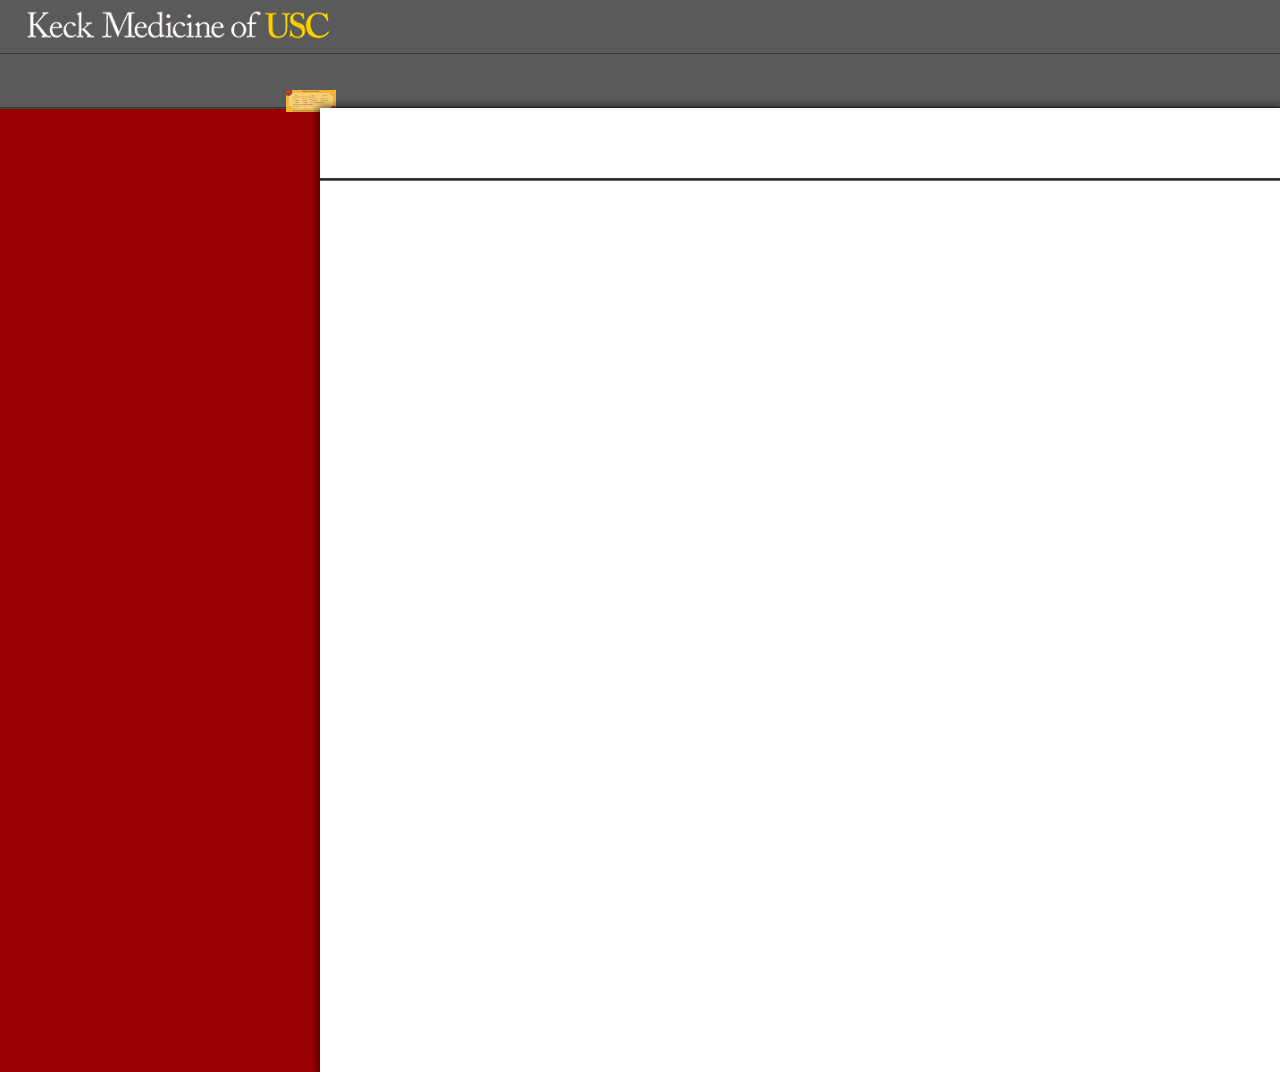
==== sample/feed.html @ cc31ce98 "cosmetic changes to toolbar" ====
﻿<!DOCTYPE html>
<!--
    Licensed to the Apache Software Foundation (ASF) under one
    or more contributor license agreements.  See the NOTICE file
    distributed with this work for additional information
    regarding copyright ownership.  The ASF licenses this file
    to you under the Apache License, Version 2.0 (the
    "License"); you may not use this file except in compliance
    with the License.  You may obtain a copy of the License at

    http://www.apache.org/licenses/LICENSE-2.0

    Unless required by applicable law or agreed to in writing,
    software distributed under the License is distributed on an
    "AS IS" BASIS, WITHOUT WARRANTIES OR CONDITIONS OF ANY
     KIND, either express or implied.  See the License for the
    specific language governing permissions and limitations
    under the License.
-->
<html>
<head>
    <!--<meta charset="utf-8" />
    <meta name="format-detection" content="telephone=no" />
    <meta name="msapplication-tap-highlight" content="no" />-->
    <!-- WARNING: for iOS 7, remove the width=device-width and height=device-height attributes. See https://issues.apache.org/jira/browse/CB-4323 -->
    <!--<meta name="viewport" content="user-scalable=no, initial-scale=1, maximum-scale=1, minimum-scale=1, width=device-width, height=device-height, target-densitydpi=device-dpi" />-->
    <meta charset="utf-8">
    <meta http-equiv="X-UA-Compatible" cont>
    <title>ADAL</title>
    <link rel="stylesheet" type="text/css" href="css/topcoat-mobile-dark.css">
    <link rel="stylesheet" type="text/css" href="css/style.css">
</head>
<body>
    <div class="topcoat-navigation-bar-feed full">
        <div class="topcoat-navigation-bar__item full">
            <div><img src="img/KeckMedicine_Logo.png" style="width:auto;height:50px" /></div>
        </div>
    </div>
    <div class="topcoat-navigation-bar-feed three-quarters">
        <div class="topcoat-navigation-bar__item left quarter">
            <a id="slide-menu-button" class="slide-menu-button">
                <span class="topcoat-icon topcoat-icon--menu-stack"></span>
            </a>
        </div>
        <div class="topcoat-navigation-bar__item center half">
            <h1 class="topcoat-navigation-bar__title"></h1>
        </div>
        <div class="topcoat-navigation-bar__item right quarter">
            <img src="img/Trojan 1up.jpg" style="height:auto;width:auto;max-width:50px" />
        </div>
    </div>            
    <!---<div class="topcoat-navigation-bar full" style="background-color:#990000">
        <div class="topcoat-navigation-bar__item full">
            <div><img src="img/KeckMedicine_Logo.png" style="width:auto;height:50px" /></div>
        
        <div class="left quarter" style="margin-top:25px;">
            <a id="slide-menu-button" class="slide-menu-button">
                <span class="topcoat-icon topcoat-icon--menu-stack"></span>
            </a>
        </div>
        <div class="center half">

        </div>
        <div class="right quarter">
            <img src="img/Trojan 1up.jpg" style="height:auto;width:auto;max-width:50px" />
        </div>
        </div>
    </div>--->    
   
        <!---<nav class="side-nav">
            <div class="topcoat-list__container side-nav__list__container">
                <ul class="topcoat-list side-nav__list">
                    <li class="topcoat-list__item side-nav__list__item">
                        <a href="#" class="side-nav__button" id="create-context">
                            Create authentication context
                        </a>
                    </li>
                    <li class="topcoat-list__item side-nav__list__item">
                        <a href="#" class="side-nav__button" id="acquire-token">Acquire token</a>
                    </li>
                    <li class="topcoat-list__item side-nav__list__item">
                        <a href="#" class="side-nav__button" id="acquire-token-silent">
                            Acquire token silently
                        </a>
                    </li>
                    <li class="topcoat-list__item side-nav__list__item">
                        <a href="#" class="side-nav__button" id="read-tokencache">
                            Read cache items
                        </a>
                    </li>
                    <li class="topcoat-list__item side-nav__list__item">
                        <a href="#" class="side-nav__button" id="clear-tokencache">
                            Clear cache
                        </a>
                    </li>
                </ul>
            </div>
        </nav>--->
        <div class="main-content" style="background-color:white">
            <!--<div class="topcoat-text-input" id="log-area"></div>-->
            <div class="topcoat-list__container scroller">
                <ul class="topcoat-list list" id="log-area"></ul>
            </div>          
        </div>
        <script type="text/javascript" src="js/index.js"></script>
        <script type="text/javascript" src="cordova.js"></script>
        <script>
            app.initialize();
        </script>
</body>

</html>
---- sample/css/topcoat-mobile-dark.css ----
﻿/**
*
* Copyright 2012 Adobe Systems Inc.;
*
* Licensed under the Apache License, Version 2.0 (the "License");
* you may not use this file except in compliance with the License.
* You may obtain a copy of the License at
*
* http://www.apache.org/licenses/LICENSE-2.0
*
* Unless required by applicable law or agreed to in writing, software
* distributed under the License is distributed on an "AS IS" BASIS,
* WITHOUT WARRANTIES OR CONDITIONS OF ANY KIND, either express or implied.
* See the License for the specific language governing permissions and
* limitations under the License.
*
*/

.button-bar {
  display: table;
  table-layout: fixed;
  white-space: nowrap;
  margin: 0;
  padding: 0;
}

.button-bar__item {
  display: table-cell;
  width: auto;
  border-radius: 0;
}

.button-bar__item > input {
  position: absolute;
  overflow: hidden;
  padding: 0;
  border: 0;
  opacity: 0.001;
  z-index: 1;
  vertical-align: top;
  outline: none;
}

.button-bar__button {
  border-radius: inherit;
}

.button-bar__item:disabled {
  opacity: 0.3;
  cursor: default;
  pointer-events: none;
}

/**
*
* Copyright 2012 Adobe Systems Inc.;
*
* Licensed under the Apache License, Version 2.0 (the "License");
* you may not use this file except in compliance with the License.
* You may obtain a copy of the License at
*
* http://www.apache.org/licenses/LICENSE-2.0
*
* Unless required by applicable law or agreed to in writing, software
* distributed under the License is distributed on an "AS IS" BASIS,
* WITHOUT WARRANTIES OR CONDITIONS OF ANY KIND, either express or implied.
* See the License for the specific language governing permissions and
* limitations under the License.
*
*/

/**
*
* Copyright 2012 Adobe Systems Inc.;
*
* Licensed under the Apache License, Version 2.0 (the "License");
* you may not use this file except in compliance with the License.
* You may obtain a copy of the License at
*
* http://www.apache.org/licenses/LICENSE-2.0
*
* Unless required by applicable law or agreed to in writing, software
* distributed under the License is distributed on an "AS IS" BASIS,
* WITHOUT WARRANTIES OR CONDITIONS OF ANY KIND, either express or implied.
* See the License for the specific language governing permissions and
* limitations under the License.
*
*/

/**
*
* Copyright 2012 Adobe Systems Inc.;
*
* Licensed under the Apache License, Version 2.0 (the "License");
* you may not use this file except in compliance with the License.
* You may obtain a copy of the License at
*
* http://www.apache.org/licenses/LICENSE-2.0
*
* Unless required by applicable law or agreed to in writing, software
* distributed under the License is distributed on an "AS IS" BASIS,
* WITHOUT WARRANTIES OR CONDITIONS OF ANY KIND, either express or implied.
* See the License for the specific language governing permissions and
* limitations under the License.
*
*/

.button,
.topcoat-button,
.topcoat-button--quiet,
.topcoat-button--large,
.topcoat-button--large--quiet,
.topcoat-button--cta,
.topcoat-button--large--cta,
.topcoat-button-bar__button,
.topcoat-button-bar__button--large {
  position: relative;
  display: inline-block;
  vertical-align: top;
  -moz-box-sizing: border-box;
  box-sizing: border-box;
  background-clip: padding-box;
  padding: 0;
  margin: 0;
  font: inherit;
  color: inherit;
  background: transparent;
  border: none;
  cursor: default;
  -webkit-user-select: none;
  -moz-user-select: none;
  -ms-user-select: none;
  user-select: none;
  text-overflow: ellipsis;
  white-space: nowrap;
  overflow: hidden;
  text-decoration: none;
}

.button--quiet {
  background: transparent;
  border: 1px solid transparent;
  box-shadow: none;
}

.button--disabled,
.topcoat-button:disabled,
.topcoat-button--quiet:disabled,
.topcoat-button--large:disabled,
.topcoat-button--large--quiet:disabled,
.topcoat-button--cta:disabled,
.topcoat-button--large--cta:disabled,
.topcoat-button-bar__button:disabled,
.topcoat-button-bar__button--large:disabled {
  opacity: 0.3;
  cursor: default;
  pointer-events: none;
}

.topcoat-button,
.topcoat-button--quiet,
.topcoat-button--large,
.topcoat-button--large--quiet,
.topcoat-button--cta,
.topcoat-button--large--cta,
.topcoat-button-bar__button,
.topcoat-button-bar__button--large {
  padding: 0 1.25rem;
  font-size: 16px;
  line-height: 3rem;
  letter-spacing: 1px;
  color: #c6c8c8;
  text-shadow: 0 -1px rgba(0,0,0,0.69);
  vertical-align: top;
  background-color: #595b5b;
  box-shadow: inset 0 1px #737373;
  border: 1px solid #333434;
  border-radius: 6px;
}

.topcoat-button:hover,
.topcoat-button--quiet:hover,
.topcoat-button--large:hover,
.topcoat-button--large--quiet:hover,
.topcoat-button-bar__button:hover,
.topcoat-button-bar__button--large:hover {
  background-color: #626465;
}

.topcoat-button:focus,
.topcoat-button--quiet:focus,
.topcoat-button--quiet:hover:focus,
.topcoat-button--large:focus,
.topcoat-button--large--quiet:focus,
.topcoat-button--large--quiet:hover:focus,
.topcoat-button--cta:focus,
.topcoat-button--large--cta:focus,
.topcoat-button-bar__button:focus,
.topcoat-button-bar__button--large:focus {
  border: 1px solid #0036ff;
  box-shadow: inset 0 1px rgba(255,255,255,0.36), 0 0 0 2px #6fb5f1;
  outline: 0;
}

.topcoat-button:active,
.topcoat-button--large:active,
.topcoat-button-bar__button:active,
.topcoat-button-bar__button--large:active,
:checked + .topcoat-button-bar__button {
  border: 1px solid #333434;
  background-color: #3f4041;
  box-shadow: inset 0 1px rgba(0,0,0,0.05);
}

.topcoat-button--quiet {
  background: transparent;
  border: 1px solid transparent;
  box-shadow: none;
}

.topcoat-button--quiet:hover,
.topcoat-button--large--quiet:hover {
  text-shadow: 0 -1px rgba(0,0,0,0.69);
  border: 1px solid #333434;
  box-shadow: inset 0 1px #737373;
}

.topcoat-button--quiet:active,
.topcoat-button--quiet:focus:active,
.topcoat-button--large--quiet:active,
.topcoat-button--large--quiet:focus:active {
  color: #c6c8c8;
  text-shadow: 0 -1px rgba(0,0,0,0.69);
  background-color: #3f4041;
  border: 1px solid #333434;
  box-shadow: inset 0 1px rgba(0,0,0,0.05);
}

.topcoat-button--large,
.topcoat-button--large--quiet,
.topcoat-button-bar__button--large {
  font-size: 1.3rem;
  font-weight: 400;
  line-height: 4.375rem;
  padding: 0 1.25rem;
}

.topcoat-button--large--quiet {
  background: transparent;
  border: 1px solid transparent;
  box-shadow: none;
}

.topcoat-button--cta,
.topcoat-button--large--cta {
  border: 1px solid #134f7f;
  background-color: #288edf;
  box-shadow: inset 0 1px rgba(255,255,255,0.36);
  color: #fff;
  font-weight: 500;
  text-shadow: 0 -1px rgba(0,0,0,0.36);
}

.topcoat-button--cta:hover,
.topcoat-button--large--cta:hover {
  background-color: #4ca1e4;
}

.topcoat-button--cta:active,
.topcoat-button--large--cta:active {
  background-color: #1e7dc8;
  box-shadow: inset 0 1px rgba(0,0,0,0.12);
}

.topcoat-button--large--cta {
  font-size: 1.3rem;
  font-weight: 400;
  line-height: 4.375rem;
  padding: 0 1.25rem;
}

.button-bar,
.topcoat-button-bar {
  display: table;
  table-layout: fixed;
  white-space: nowrap;
  margin: 0;
  padding: 0;
}

.button-bar__item,
.topcoat-button-bar__item {
  display: table-cell;
  width: auto;
  border-radius: 0;
}

.button-bar__item > input,
.topcoat-button-bar__item > input {
  position: absolute;
  overflow: hidden;
  padding: 0;
  border: 0;
  opacity: 0.001;
  z-index: 1;
  vertical-align: top;
  outline: none;
}

.button-bar__button {
  border-radius: inherit;
}

.button-bar__item:disabled {
  opacity: 0.3;
  cursor: default;
  pointer-events: none;
}

/* topdoc
  name: Button Bar
  description: Component of grouped buttons
  modifiers:
    :disabled: Disabled state
  markup:
    <div class="topcoat-button-bar">
      <div class="topcoat-button-bar__item">
        <button class="topcoat-button-bar__button">One</button>
      </div>
      <div class="topcoat-button-bar__item">
        <button class="topcoat-button-bar__button">Two</button>
      </div>
      <div class="topcoat-button-bar__item">
        <button class="topcoat-button-bar__button">Three</button>
      </div>
    </div>
  examples:
    mobile button bar: http://codepen.io/Topcoat/pen/kdKyg
  tags:
    - desktop
    - light
    - dark
    - mobile
    - button
    - group
    - bar
*/

.topcoat-button-bar > .topcoat-button-bar__item:first-child {
  border-top-left-radius: 6px;
  border-bottom-left-radius: 6px;
}

.topcoat-button-bar > .topcoat-button-bar__item:last-child {
  border-top-right-radius: 6px;
  border-bottom-right-radius: 6px;
}

.topcoat-button-bar__item:first-child > .topcoat-button-bar__button,
.topcoat-button-bar__item:first-child > .topcoat-button-bar__button--large {
  border-right: none;
}

.topcoat-button-bar__item:last-child > .topcoat-button-bar__button,
.topcoat-button-bar__item:last-child > .topcoat-button-bar__button--large {
  border-left: none;
}

.topcoat-button-bar__button {
  border-radius: inherit;
}

.topcoat-button-bar__button:focus,
.topcoat-button-bar__button--large:focus {
  z-index: 1;
}

/* topdoc
  name: Large Button Bar
  description: A button bar, only larger
  modifiers:
    :disabled: Disabled state
  markup:
    <div class="topcoat-button-bar">
      <div class="topcoat-button-bar__item">
        <button class="topcoat-button-bar__button--large">One</button>
      </div>
      <div class="topcoat-button-bar__item">
        <button class="topcoat-button-bar__button--large">Two</button>
      </div>
      <div class="topcoat-button-bar__item">
        <button class="topcoat-button-bar__button--large">Three</button>
      </div>
    </div>
  tags:
    - desktop
    - light
    - dark
    - mobile
    - button
    - group
    - bar
    - large
*/

.topcoat-button-bar__button--large {
  border-radius: inherit;
}

/**
*
* Copyright 2012 Adobe Systems Inc.;
*
* Licensed under the Apache License, Version 2.0 (the "License");
* you may not use this file except in compliance with the License.
* You may obtain a copy of the License at
*
* http://www.apache.org/licenses/LICENSE-2.0
*
* Unless required by applicable law or agreed to in writing, software
* distributed under the License is distributed on an "AS IS" BASIS,
* WITHOUT WARRANTIES OR CONDITIONS OF ANY KIND, either express or implied.
* See the License for the specific language governing permissions and
* limitations under the License.
*
*/

.button {
  position: relative;
  display: inline-block;
  vertical-align: top;
  -moz-box-sizing: border-box;
  box-sizing: border-box;
  background-clip: padding-box;
  padding: 0;
  margin: 0;
  font: inherit;
  color: inherit;
  background: transparent;
  border: none;
  cursor: default;
  -webkit-user-select: none;
  -moz-user-select: none;
  -ms-user-select: none;
  user-select: none;
  text-overflow: ellipsis;
  white-space: nowrap;
  overflow: hidden;
  text-decoration: none;
}

.button--quiet {
  background: transparent;
  border: 1px solid transparent;
  box-shadow: none;
}

.button--disabled {
  opacity: 0.3;
  cursor: default;
  pointer-events: none;
}

/**
*
* Copyright 2012 Adobe Systems Inc.;
*
* Licensed under the Apache License, Version 2.0 (the "License");
* you may not use this file except in compliance with the License.
* You may obtain a copy of the License at
*
* http://www.apache.org/licenses/LICENSE-2.0
*
* Unless required by applicable law or agreed to in writing, software
* distributed under the License is distributed on an "AS IS" BASIS,
* WITHOUT WARRANTIES OR CONDITIONS OF ANY KIND, either express or implied.
* See the License for the specific language governing permissions and
* limitations under the License.
*
*/

/**
*
* Copyright 2012 Adobe Systems Inc.;
*
* Licensed under the Apache License, Version 2.0 (the "License");
* you may not use this file except in compliance with the License.
* You may obtain a copy of the License at
*
* http://www.apache.org/licenses/LICENSE-2.0
*
* Unless required by applicable law or agreed to in writing, software
* distributed under the License is distributed on an "AS IS" BASIS,
* WITHOUT WARRANTIES OR CONDITIONS OF ANY KIND, either express or implied.
* See the License for the specific language governing permissions and
* limitations under the License.
*
*/

/**
*
* Copyright 2012 Adobe Systems Inc.;
*
* Licensed under the Apache License, Version 2.0 (the "License");
* you may not use this file except in compliance with the License.
* You may obtain a copy of the License at
*
* http://www.apache.org/licenses/LICENSE-2.0
*
* Unless required by applicable law or agreed to in writing, software
* distributed under the License is distributed on an "AS IS" BASIS,
* WITHOUT WARRANTIES OR CONDITIONS OF ANY KIND, either express or implied.
* See the License for the specific language governing permissions and
* limitations under the License.
*
*/

.button,
.topcoat-button,
.topcoat-button--quiet,
.topcoat-button--large,
.topcoat-button--large--quiet,
.topcoat-button--cta,
.topcoat-button--large--cta {
  position: relative;
  display: inline-block;
  vertical-align: top;
  -moz-box-sizing: border-box;
  box-sizing: border-box;
  background-clip: padding-box;
  padding: 0;
  margin: 0;
  font: inherit;
  color: inherit;
  background: transparent;
  border: none;
  cursor: default;
  -webkit-user-select: none;
  -moz-user-select: none;
  -ms-user-select: none;
  user-select: none;
  text-overflow: ellipsis;
  white-space: nowrap;
  overflow: hidden;
  text-decoration: none;
}

.button--quiet {
  background: transparent;
  border: 1px solid transparent;
  box-shadow: none;
}

.button--disabled,
.topcoat-button:disabled,
.topcoat-button--quiet:disabled,
.topcoat-button--large:disabled,
.topcoat-button--large--quiet:disabled,
.topcoat-button--cta:disabled,
.topcoat-button--large--cta:disabled {
  opacity: 0.3;
  cursor: default;
  pointer-events: none;
}

/* topdoc
  name: Button
  description: A simple button
  modifiers:
    :active: Active state
    :disabled: Disabled state
    :hover: Hover state
    :focus: Focused
  markup:
    <button class="topcoat-button">Button</button>
    <button class="topcoat-button" disabled>Button</button>
  examples:
    mobile button: http://codepen.io/Topcoat/pen/DpKtf
  tags:
    - desktop
    - light
    - mobile
    - button
*/

.topcoat-button,
.topcoat-button--quiet,
.topcoat-button--large,
.topcoat-button--large--quiet,
.topcoat-button--cta,
.topcoat-button--large--cta {
  padding: 0 1.25rem;
  font-size: 16px;
  line-height: 3rem;
  letter-spacing: 1px;
  color: #c6c8c8;
  text-shadow: 0 -1px rgba(0,0,0,0.69);
  vertical-align: top;
  background-color: #595b5b;
  box-shadow: inset 0 1px #737373;
  border: 1px solid #333434;
  border-radius: 6px;
}

.topcoat-button:hover,
.topcoat-button--quiet:hover,
.topcoat-button--large:hover,
.topcoat-button--large--quiet:hover {
  background-color: #626465;
}

.topcoat-button:focus,
.topcoat-button--quiet:focus,
.topcoat-button--quiet:hover:focus,
.topcoat-button--large:focus,
.topcoat-button--large--quiet:focus,
.topcoat-button--large--quiet:hover:focus,
.topcoat-button--cta:focus,
.topcoat-button--large--cta:focus {
  border: 1px solid #0036ff;
  box-shadow: inset 0 1px rgba(255,255,255,0.36), 0 0 0 2px #6fb5f1;
  outline: 0;
}

.topcoat-button:active,
.topcoat-button--large:active {
  border: 1px solid #333434;
  background-color: #3f4041;
  box-shadow: inset 0 1px rgba(0,0,0,0.05);
}

/* topdoc
  name: Quiet Button
  description: A simple, yet quiet button
  modifiers:
    :active: Quiet button active state
    :disabled: Disabled state
    :hover: Hover state
    :focus: Focused
  markup:
    <button class="topcoat-button--quiet">Button</button>
    <button class="topcoat-button--quiet" disabled>Button</button>
  tags:
    - desktop
    - light
    - mobile
    - button
    - quiet
*/

.topcoat-button--quiet {
  background: transparent;
  border: 1px solid transparent;
  box-shadow: none;
}

.topcoat-button--quiet:hover,
.topcoat-button--large--quiet:hover {
  text-shadow: 0 -1px rgba(0,0,0,0.69);
  border: 1px solid #333434;
  box-shadow: inset 0 1px #737373;
}

.topcoat-button--quiet:active,
.topcoat-button--quiet:focus:active,
.topcoat-button--large--quiet:active,
.topcoat-button--large--quiet:focus:active {
  color: #c6c8c8;
  text-shadow: 0 -1px rgba(0,0,0,0.69);
  background-color: #3f4041;
  border: 1px solid #333434;
  box-shadow: inset 0 1px rgba(0,0,0,0.05);
}

/* topdoc
  name: Large Button
  description: A big ol button
  modifiers:
    :active: Active state
    :disabled: Disabled state
    :hover: Hover state
    :focus: Focused
  markup:
    <button class="topcoat-button--large" >Button</button>
    <button class="topcoat-button--large" disabled>Button</button>
  tags:
    - desktop
    - light
    - mobile
    - button
    - large
*/

.topcoat-button--large,
.topcoat-button--large--quiet {
  font-size: 1.3rem;
  font-weight: 400;
  line-height: 4.375rem;
  padding: 0 1.25rem;
}

/* topdoc
  name: Large Quiet Button
  description: A large, yet quiet button
  modifiers:
    :active: Active state
    :disabled: Disabled state
    :hover: Hover state
    :focus: Focused
  markup:
    <button class="topcoat-button--large--quiet" >Button</button>
    <button class="topcoat-button--large--quiet" disabled>Button</button>
  tags:
    - desktop
    - light
    - mobile
    - button
    - large
    - quiet
*/

.topcoat-button--large--quiet {
  background: transparent;
  border: 1px solid transparent;
  box-shadow: none;
}

/* topdoc
  name: Call To Action Button
  description: A CALL TO ARMS, er, ACTION!
  modifiers:
    :active: Active state
    :disabled: Disabled state
    :hover: Hover state
    :focus: Focused
  markup:
    <button class="topcoat-button--cta" >Button</button>
    <button class="topcoat-button--cta" disabled>Button</button>
  tags:
    - desktop
    - light
    - mobile
    - button
    - call to action
*/

.topcoat-button--cta,
.topcoat-button--large--cta {
  border: 1px solid #134f7f;
  background-color: #288edf;
  box-shadow: inset 0 1px rgba(255,255,255,0.36);
  color: #fff;
  font-weight: 500;
  text-shadow: 0 -1px rgba(0,0,0,0.36);
}

.topcoat-button--cta:hover,
.topcoat-button--large--cta:hover {
  background-color: #4ca1e4;
}

.topcoat-button--cta:active,
.topcoat-button--large--cta:active {
  background-color: #1e7dc8;
  box-shadow: inset 0 1px rgba(0,0,0,0.12);
}

/* topdoc
  name: Large Call To Action Button
  description: Like call to action, but bigger
  modifiers:
    :active: Active state
    :disabled: Disabled state
    :hover: Hover state
    :focus: Focused
  markup:
    <button class="topcoat-button--large--cta" >Button</button>
    <button class="topcoat-button--large--cta" disabled>Button</button>
  tags:
    - desktop
    - light
    - mobile
    - button
    - large
    - call to action
*/

.topcoat-button--large--cta {
  font-size: 1.3rem;
  font-weight: 400;
  line-height: 4.375rem;
  padding: 0 1.25rem;
}

/**
*
* Copyright 2012 Adobe Systems Inc.;
*
* Licensed under the Apache License, Version 2.0 (the "License");
* you may not use this file except in compliance with the License.
* You may obtain a copy of the License at
*
* http://www.apache.org/licenses/LICENSE-2.0
*
* Unless required by applicable law or agreed to in writing, software
* distributed under the License is distributed on an "AS IS" BASIS,
* WITHOUT WARRANTIES OR CONDITIONS OF ANY KIND, either express or implied.
* See the License for the specific language governing permissions and
* limitations under the License.
*
*/

input[type="checkbox"] {
  position: absolute;
  overflow: hidden;
  padding: 0;
  border: 0;
  opacity: 0.001;
  z-index: 1;
  vertical-align: top;
  outline: none;
}

.checkbox {
  -moz-box-sizing: border-box;
  box-sizing: border-box;
  background-clip: padding-box;
  position: relative;
  display: inline-block;
  vertical-align: top;
  cursor: default;
  -webkit-user-select: none;
  -moz-user-select: none;
  -ms-user-select: none;
  user-select: none;
}

.checkbox__label {
  position: relative;
  display: inline-block;
  vertical-align: top;
  cursor: default;
  -webkit-user-select: none;
  -moz-user-select: none;
  -ms-user-select: none;
  user-select: none;
}

.checkbox--disabled {
  opacity: 0.3;
  cursor: default;
  pointer-events: none;
}

.checkbox:before,
.checkbox:after {
  content: '';
  position: absolute;
}

.checkbox:before {
  -moz-box-sizing: border-box;
  box-sizing: border-box;
  background-clip: padding-box;
}

/**
*
* Copyright 2012 Adobe Systems Inc.;
*
* Licensed under the Apache License, Version 2.0 (the "License");
* you may not use this file except in compliance with the License.
* You may obtain a copy of the License at
*
* http://www.apache.org/licenses/LICENSE-2.0
*
* Unless required by applicable law or agreed to in writing, software
* distributed under the License is distributed on an "AS IS" BASIS,
* WITHOUT WARRANTIES OR CONDITIONS OF ANY KIND, either express or implied.
* See the License for the specific language governing permissions and
* limitations under the License.
*
*/

/**
*
* Copyright 2012 Adobe Systems Inc.;
*
* Licensed under the Apache License, Version 2.0 (the "License");
* you may not use this file except in compliance with the License.
* You may obtain a copy of the License at
*
* http://www.apache.org/licenses/LICENSE-2.0
*
* Unless required by applicable law or agreed to in writing, software
* distributed under the License is distributed on an "AS IS" BASIS,
* WITHOUT WARRANTIES OR CONDITIONS OF ANY KIND, either express or implied.
* See the License for the specific language governing permissions and
* limitations under the License.
*
*/

/**
*
* Copyright 2012 Adobe Systems Inc.;
*
* Licensed under the Apache License, Version 2.0 (the "License");
* you may not use this file except in compliance with the License.
* You may obtain a copy of the License at
*
* http://www.apache.org/licenses/LICENSE-2.0
*
* Unless required by applicable law or agreed to in writing, software
* distributed under the License is distributed on an "AS IS" BASIS,
* WITHOUT WARRANTIES OR CONDITIONS OF ANY KIND, either express or implied.
* See the License for the specific language governing permissions and
* limitations under the License.
*
*/

input[type="checkbox"] {
  position: absolute;
  overflow: hidden;
  padding: 0;
  border: 0;
  opacity: 0.001;
  z-index: 1;
  vertical-align: top;
  outline: none;
}

.checkbox,
.topcoat-checkbox__checkmark {
  -moz-box-sizing: border-box;
  box-sizing: border-box;
  background-clip: padding-box;
  position: relative;
  display: inline-block;
  vertical-align: top;
  cursor: default;
  -webkit-user-select: none;
  -moz-user-select: none;
  -ms-user-select: none;
  user-select: none;
}

.checkbox__label,
.topcoat-checkbox {
  position: relative;
  display: inline-block;
  vertical-align: top;
  cursor: default;
  -webkit-user-select: none;
  -moz-user-select: none;
  -ms-user-select: none;
  user-select: none;
}

.checkbox--disabled,
input[type="checkbox"]:disabled + .topcoat-checkbox__checkmark {
  opacity: 0.3;
  cursor: default;
  pointer-events: none;
}

.checkbox:before,
.checkbox:after,
.topcoat-checkbox__checkmark:before,
.topcoat-checkbox__checkmark:after {
  content: '';
  position: absolute;
}

.checkbox:before,
.topcoat-checkbox__checkmark:before {
  -moz-box-sizing: border-box;
  box-sizing: border-box;
  background-clip: padding-box;
}

/* topdoc
  name: Checkbox
  description: Default skin for Topcoat checkbox
  modifiers:
    :focus: Focus state
    :disabled: Disabled state
  markup:
    <label class="topcoat-checkbox">
      <input type="checkbox">
      <div class="topcoat-checkbox__checkmark"></div>
      Default
    </label>
    <br>
    <br>
    <label class="topcoat-checkbox">
      <input type="checkbox" disabled>
      <div class="topcoat-checkbox__checkmark"></div>
      Disabled
    </label>
  examples:
    mobile checkbox: http://codepen.io/Topcoat/pen/piHcs
  tags:
    - desktop
    - light
    - mobile
    - checkbox
*/

.topcoat-checkbox__checkmark {
  height: 2rem;
}

input[type="checkbox"] {
  height: 2rem;
  width: 2rem;
  margin-top: 0;
  margin-right: -2rem;
  margin-bottom: -2rem;
  margin-left: 0;
}

input[type="checkbox"]:checked + .topcoat-checkbox__checkmark:after {
  opacity: 1;
}

.topcoat-checkbox {
  line-height: 2rem;
}

.topcoat-checkbox__checkmark:before {
  width: 2rem;
  height: 2rem;
  background: #595b5b;
  border: 1px solid #333434;
  border-radius: 3px;
  box-shadow: inset 0 1px #737373;
}

.topcoat-checkbox__checkmark {
  width: 2rem;
  height: 2rem;
}

.topcoat-checkbox__checkmark:after {
  top: 1px;
  left: 2px;
  opacity: 0;
  width: 28px;
  height: 11px;
  background: transparent;
  border: 7px solid #c6c8c8;
  border-width: 7px;
  border-top: none;
  border-right: none;
  border-radius: 2px;
  -webkit-transform: rotate(-50deg);
  -ms-transform: rotate(-50deg);
  transform: rotate(-50deg);
}

input[type="checkbox"]:focus + .topcoat-checkbox__checkmark:before {
  border: 1px solid #0036ff;
  box-shadow: inset 0 1px rgba(255,255,255,0.36), 0 0 0 2px #6fb5f1;
}

input[type="checkbox"]:active + .topcoat-checkbox__checkmark:before {
  border: 1px solid #333434;
  background-color: #3f4041;
  box-shadow: inset 0 1px rgba(0,0,0,0.05);
}

input[type="checkbox"]:disabled:active + .topcoat-checkbox__checkmark:before {
  border: 1px solid #333434;
  background: #595b5b;
  box-shadow: inset 0 1px #737373;
}

/**
*
* Copyright 2012 Adobe Systems Inc.;
*
* Licensed under the Apache License, Version 2.0 (the "License");
* you may not use this file except in compliance with the License.
* You may obtain a copy of the License at
*
* http://www.apache.org/licenses/LICENSE-2.0
*
* Unless required by applicable law or agreed to in writing, software
* distributed under the License is distributed on an "AS IS" BASIS,
* WITHOUT WARRANTIES OR CONDITIONS OF ANY KIND, either express or implied.
* See the License for the specific language governing permissions and
* limitations under the License.
*
*/

/**
*
* Copyright 2012 Adobe Systems Inc.;
*
* Licensed under the Apache License, Version 2.0 (the "License");
* you may not use this file except in compliance with the License.
* You may obtain a copy of the License at
*
* http://www.apache.org/licenses/LICENSE-2.0
*
* Unless required by applicable law or agreed to in writing, software
* distributed under the License is distributed on an "AS IS" BASIS,
* WITHOUT WARRANTIES OR CONDITIONS OF ANY KIND, either express or implied.
* See the License for the specific language governing permissions and
* limitations under the License.
*
*/

.button,
.topcoat-icon-button,
.topcoat-icon-button--quiet,
.topcoat-icon-button--large,
.topcoat-icon-button--large--quiet {
  position: relative;
  display: inline-block;
  vertical-align: top;
  -moz-box-sizing: border-box;
  box-sizing: border-box;
  background-clip: padding-box;
  padding: 0;
  margin: 0;
  font: inherit;
  color: inherit;
  background: transparent;
  border: none;
  cursor: default;
  -webkit-user-select: none;
  -moz-user-select: none;
  -ms-user-select: none;
  user-select: none;
  text-overflow: ellipsis;
  white-space: nowrap;
  overflow: hidden;
  text-decoration: none;
}

.button--quiet {
  background: transparent;
  border: 1px solid transparent;
  box-shadow: none;
}

.button--disabled,
.topcoat-icon-button:disabled,
.topcoat-icon-button--quiet:disabled,
.topcoat-icon-button--large:disabled,
.topcoat-icon-button--large--quiet:disabled {
  opacity: 0.3;
  cursor: default;
  pointer-events: none;
}

/* topdoc
  name: Icon Button
  description: Like button, but it has an icon.
  modifiers:
    :active: Active state
    :disabled: Disabled state
    :hover: Hover state
    :focus: Focused
  markup:
    <button class="topcoat-icon-button">
      <span class="topcoat-icon" style="background-color:#A5A7A7;"></span>
    </button>
    <button class="topcoat-icon-button" disabled>
      <span class="topcoat-icon" style="background-color:#A5A7A7;"></span>
    </button>
  tags:
    - desktop
    - light
    - mobile
    - button
    - icon
*/

.topcoat-icon-button,
.topcoat-icon-button--quiet,
.topcoat-icon-button--large,
.topcoat-icon-button--large--quiet {
  padding: 0 0.75rem;
  line-height: 3rem;
  letter-spacing: 1px;
  color: #c6c8c8;
  text-shadow: 0 -1px rgba(0,0,0,0.69);
  vertical-align: baseline;
  background-color: #595b5b;
  box-shadow: inset 0 1px #737373;
  border: 1px solid #333434;
  border-radius: 6px;
}

.topcoat-icon-button:hover,
.topcoat-icon-button--quiet:hover,
.topcoat-icon-button--large:hover,
.topcoat-icon-button--large--quiet:hover {
  background-color: #626465;
}

.topcoat-icon-button:focus,
.topcoat-icon-button--quiet:focus,
.topcoat-icon-button--quiet:hover:focus,
.topcoat-icon-button--large:focus,
.topcoat-icon-button--large--quiet:focus,
.topcoat-icon-button--large--quiet:hover:focus {
  border: 1px solid #0036ff;
  box-shadow: inset 0 1px rgba(255,255,255,0.36), 0 0 0 2px #6fb5f1;
  outline: 0;
}

.topcoat-icon-button:active,
.topcoat-icon-button--large:active {
  border: 1px solid #333434;
  background-color: #3f4041;
  box-shadow: inset 0 1px rgba(0,0,0,0.05);
}

/* topdoc
  name: Quiet Icon Button
  description: Like quiet button, but it has an icon.
  modifiers:
    :active: Active state
    :disabled: Disabled state
    :hover: Hover state
    :focus: Focused
  markup:
    <button class="topcoat-icon-button--quiet">
      <span class="topcoat-icon" style="background-color:#A5A7A7;"></span>
    </button>
    <button class="topcoat-icon-button--quiet" disabled>
      <span class="topcoat-icon" style="background-color:#A5A7A7;"></span>
    </button>
  tags:
    - desktop
    - light
    - mobile
    - button
    - icon
    - quiet
*/

.topcoat-icon-button--quiet {
  background: transparent;
  border: 1px solid transparent;
  box-shadow: none;
}

.topcoat-icon-button--quiet:hover,
.topcoat-icon-button--large--quiet:hover {
  text-shadow: 0 -1px rgba(0,0,0,0.69);
  border: 1px solid #333434;
  box-shadow: inset 0 1px #737373;
}

.topcoat-icon-button--quiet:active,
.topcoat-icon-button--quiet:focus:active,
.topcoat-icon-button--large--quiet:active,
.topcoat-icon-button--large--quiet:focus:active {
  color: #c6c8c8;
  text-shadow: 0 -1px rgba(0,0,0,0.69);
  background-color: #3f4041;
  border: 1px solid #333434;
  box-shadow: inset 0 1px rgba(0,0,0,0.05);
}

/* topdoc
  name: Large Icon Button
  description: Like large button, but it has an icon.
  modifiers:
    :active: Active state
    :disabled: Disabled state
    :hover: Hover state
    :focus: Focused
  markup:
    <button class="topcoat-icon-button--large">
      <span class="topcoat-icon--large" style="background-color:#A5A7A7;"></span>
    </button>
    <button class="topcoat-icon-button--large" disabled>
      <span class="topcoat-icon--large" style="background-color:#A5A7A7;"></span>
    </button>
  tags:
    - desktop
    - light
    - mobile
    - button
    - icon
    - large
*/

.topcoat-icon-button--large,
.topcoat-icon-button--large--quiet {
  width: 4.375rem;
  height: 4.375rem;
  line-height: 4.375rem;
}

/* topdoc
  name: Large Quiet Icon Button
  description: Like large button, but it has an icon and this one is quiet.
  modifiers:
    :active: Active state
    :disabled: Disabled state
    :hover: Hover state
  markup:
    <button class="topcoat-icon-button--large--quiet">
      <span class="topcoat-icon--large" style="background-color:#A5A7A7;"></span>
    </button>
    <button class="topcoat-icon-button--large--quiet" disabled>
      <span class="topcoat-icon--large" style="background-color:#A5A7A7;"></span>
    </button>
  tags:
    - desktop
    - light
    - mobile
    - button
    - icon
    - large
    - quiet
*/

.topcoat-icon-button--large--quiet {
  background: transparent;
  border: 1px solid transparent;
  box-shadow: none;
}

.topcoat-icon,
.topcoat-icon--large {
  position: relative;
  display: inline-block;
  vertical-align: top;
  overflow: hidden;
  width: 1.62rem;
  height: 1.62rem;
  vertical-align: middle;
  top: -1px;
}

.topcoat-icon--large {
  width: 2.499999998125rem;
  height: 2.499999998125rem;
  top: -2px;
}

/**
*
* Copyright 2012 Adobe Systems Inc.;
*
* Licensed under the Apache License, Version 2.0 (the "License");
* you may not use this file except in compliance with the License.
* You may obtain a copy of the License at
*
* http://www.apache.org/licenses/LICENSE-2.0
*
* Unless required by applicable law or agreed to in writing, software
* distributed under the License is distributed on an "AS IS" BASIS,
* WITHOUT WARRANTIES OR CONDITIONS OF ANY KIND, either express or implied.
* See the License for the specific language governing permissions and
* limitations under the License.
*
*/

/**
*
* Copyright 2012 Adobe Systems Inc.;
*
* Licensed under the Apache License, Version 2.0 (the "License");
* you may not use this file except in compliance with the License.
* You may obtain a copy of the License at
*
* http://www.apache.org/licenses/LICENSE-2.0
*
* Unless required by applicable law or agreed to in writing, software
* distributed under the License is distributed on an "AS IS" BASIS,
* WITHOUT WARRANTIES OR CONDITIONS OF ANY KIND, either express or implied.
* See the License for the specific language governing permissions and
* limitations under the License.
*
*/

.input {
  padding: 0;
  margin: 0;
  font: inherit;
  color: inherit;
  background: transparent;
  border: none;
  -moz-box-sizing: border-box;
  box-sizing: border-box;
  background-clip: padding-box;
  vertical-align: top;
  outline: none;
}

.input:disabled {
  opacity: 0.3;
  cursor: default;
  pointer-events: none;
}

/**
*
* Copyright 2012 Adobe Systems Inc.;
*
* Licensed under the Apache License, Version 2.0 (the "License");
* you may not use this file except in compliance with the License.
* You may obtain a copy of the License at
*
* http://www.apache.org/licenses/LICENSE-2.0
*
* Unless required by applicable law or agreed to in writing, software
* distributed under the License is distributed on an "AS IS" BASIS,
* WITHOUT WARRANTIES OR CONDITIONS OF ANY KIND, either express or implied.
* See the License for the specific language governing permissions and
* limitations under the License.
*
*/

/**
*
* Copyright 2012 Adobe Systems Inc.;
*
* Licensed under the Apache License, Version 2.0 (the "License");
* you may not use this file except in compliance with the License.
* You may obtain a copy of the License at
*
* http://www.apache.org/licenses/LICENSE-2.0
*
* Unless required by applicable law or agreed to in writing, software
* distributed under the License is distributed on an "AS IS" BASIS,
* WITHOUT WARRANTIES OR CONDITIONS OF ANY KIND, either express or implied.
* See the License for the specific language governing permissions and
* limitations under the License.
*
*/

.list {
  padding: 0;
  margin: 0;
  font: inherit;
  color: inherit;
  background: transparent;
  border: none;
  cursor: default;
  -webkit-user-select: none;
  -moz-user-select: none;
  -ms-user-select: none;
  user-select: none;
  overflow: auto;
  -webkit-overflow-scrolling: touch;
}

.list__header {
  margin: 0;
}

.list__container {
  padding: 0;
  margin: 0;
  list-style-type: none;
}

.list__item {
  margin: 0;
  padding: 0;
}

/**
*
* Copyright 2012 Adobe Systems Inc.;
*
* Licensed under the Apache License, Version 2.0 (the "License");
* you may not use this file except in compliance with the License.
* You may obtain a copy of the License at
*
* http://www.apache.org/licenses/LICENSE-2.0
*
* Unless required by applicable law or agreed to in writing, software
* distributed under the License is distributed on an "AS IS" BASIS,
* WITHOUT WARRANTIES OR CONDITIONS OF ANY KIND, either express or implied.
* See the License for the specific language governing permissions and
* limitations under the License.
*
*/

/**
*
* Copyright 2012 Adobe Systems Inc.;
*
* Licensed under the Apache License, Version 2.0 (the "License");
* you may not use this file except in compliance with the License.
* You may obtain a copy of the License at
*
* http://www.apache.org/licenses/LICENSE-2.0
*
* Unless required by applicable law or agreed to in writing, software
* distributed under the License is distributed on an "AS IS" BASIS,
* WITHOUT WARRANTIES OR CONDITIONS OF ANY KIND, either express or implied.
* See the License for the specific language governing permissions and
* limitations under the License.
*
*/

.list,
.topcoat-list {
  padding: 0;
  margin: 0;
  font: inherit;
  color: inherit;
  background: transparent;
  border: none;
  cursor: default;
  -webkit-user-select: none;
  -moz-user-select: none;
  -ms-user-select: none;
  user-select: none;
  overflow: auto;
  -webkit-overflow-scrolling: touch;
}

.list__header,
.topcoat-list__header {
  margin: 0;
}

.list__container,
.topcoat-list__container {
  padding: 0;
  margin: 0;
  list-style-type: none;
}

.list__item,
.topcoat-list__item {
  margin: 0;
  padding: 0;
}

/* topdoc
  name: List
  description: Topcoat default list skin
  markup:
    <div class="topcoat-list">
      <h3 class="topcoat-list__header">Category</h3>
      <ul class="topcoat-list__container">
        <li class="topcoat-list__item">
          Item
        </li>
        <li class="topcoat-list__item">
          Item
        </li>
        <li class="topcoat-list__item">
          Item
        </li>
      </ul>
    </div>
  tags:
    - mobile
    - list
*/

.topcoat-list {
  border-top: 1px solid #333434;
  border-bottom: 1px solid #616363;
  background-color: #990000;
}

.topcoat-list__header {
  padding: 4px 20px;
  font-size: 0.9em;
  font-weight: 400;
  background-color: #990000;
  color: #c6c8c8;
  text-shadow: 0 1px 0 rgba(255,255,255,0.1);
  border-top: 1px solid rgba(255,255,255,0.1);
  border-bottom: 1px solid rgba(255,255,255,0.05);
}

.topcoat-list__container {
  border-top: 1px solid #333434;
  color: #c6c8c8;
}

.topcoat-list__item {
  padding: 1.25rem;
  border-top: 1px solid #616363;
  border-bottom: 1px solid #333434;
}

.topcoat-list__item:first-child {
  border-top: 1px solid rgba(0,0,0,0.05);
}

/**
*
* Copyright 2012 Adobe Systems Inc.;
*
* Licensed under the Apache License, Version 2.0 (the "License");
* you may not use this file except in compliance with the License.
* You may obtain a copy of the License at
*
* http://www.apache.org/licenses/LICENSE-2.0
*
* Unless required by applicable law or agreed to in writing, software
* distributed under the License is distributed on an "AS IS" BASIS,
* WITHOUT WARRANTIES OR CONDITIONS OF ANY KIND, either express or implied.
* See the License for the specific language governing permissions and
* limitations under the License.
*
*/

/**
*
* Copyright 2012 Adobe Systems Inc.;
*
* Licensed under the Apache License, Version 2.0 (the "License");
* you may not use this file except in compliance with the License.
* You may obtain a copy of the License at
*
* http://www.apache.org/licenses/LICENSE-2.0
*
* Unless required by applicable law or agreed to in writing, software
* distributed under the License is distributed on an "AS IS" BASIS,
* WITHOUT WARRANTIES OR CONDITIONS OF ANY KIND, either express or implied.
* See the License for the specific language governing permissions and
* limitations under the License.
*
*/

.navigation-bar {
  -moz-box-sizing: border-box;
  box-sizing: border-box;
  background-clip: padding-box;
  white-space: nowrap;
  overflow: hidden;
  word-spacing: 0;
  padding: 0;
  margin: 0;
  font: inherit;
  color: inherit;
  background: transparent;
  border: none;
  cursor: default;
  -webkit-user-select: none;
  -moz-user-select: none;
  -ms-user-select: none;
  user-select: none;
}

.navigation-bar__item {
  -moz-box-sizing: border-box;
  box-sizing: border-box;
  background-clip: padding-box;
  position: relative;
  display: inline-block;
  vertical-align: top;
  padding: 0;
  margin: 0;
  font: inherit;
  color: inherit;
  background: transparent;
  border: none;
}

.navigation-bar__title {
  padding: 0;
  margin: 0;
  font: inherit;
  color: inherit;
  background: transparent;
  border: none;
  text-overflow: ellipsis;
  white-space: nowrap;
  overflow: hidden;
}

/**
*
* Copyright 2012 Adobe Systems Inc.;
*
* Licensed under the Apache License, Version 2.0 (the "License");
* you may not use this file except in compliance with the License.
* You may obtain a copy of the License at
*
* http://www.apache.org/licenses/LICENSE-2.0
*
* Unless required by applicable law or agreed to in writing, software
* distributed under the License is distributed on an "AS IS" BASIS,
* WITHOUT WARRANTIES OR CONDITIONS OF ANY KIND, either express or implied.
* See the License for the specific language governing permissions and
* limitations under the License.
*
*/

/**
*
* Copyright 2012 Adobe Systems Inc.;
*
* Licensed under the Apache License, Version 2.0 (the "License");
* you may not use this file except in compliance with the License.
* You may obtain a copy of the License at
*
* http://www.apache.org/licenses/LICENSE-2.0
*
* Unless required by applicable law or agreed to in writing, software
* distributed under the License is distributed on an "AS IS" BASIS,
* WITHOUT WARRANTIES OR CONDITIONS OF ANY KIND, either express or implied.
* See the License for the specific language governing permissions and
* limitations under the License.
*
*/

.navigation-bar,
.topcoat-navigation-bar {
  -moz-box-sizing: border-box;
  box-sizing: border-box;
  background-clip: padding-box;
  white-space: nowrap;
  overflow: hidden;
  word-spacing: 0;
  padding: 0;
  margin: 0;
  font: inherit;
  color: inherit;
  background: transparent;
  border: none;
  cursor: default;
  -webkit-user-select: none;
  -moz-user-select: none;
  -ms-user-select: none;
  user-select: none;
}

.navigation-bar__item,
.topcoat-navigation-bar__item {
  -moz-box-sizing: border-box;
  box-sizing: border-box;
  background-clip: padding-box;
  position: relative;
  display: inline-block;
  vertical-align: top;
  padding: 0;
  margin: 0;
  font: inherit;
  color: inherit;
  background: transparent;
  border: none;
}

.navigation-bar__title,
.topcoat-navigation-bar__title {
  padding: 0;
  margin: 0;
  font: inherit;
  color: inherit;
  background: transparent;
  border: none;
  text-overflow: ellipsis;
  white-space: nowrap;
  overflow: hidden;
}

/* topdoc
  name: Navigation Bar
  description: A place where navigation goes to drink
  markup:
    <div class="topcoat-navigation-bar">
        <div class="topcoat-navigation-bar__item center full">
            <h1 class="topcoat-navigation-bar__title">Header</h1>
        </div>
    </div>
  tags:
    - desktop
    - light
    - mobile
    - navigation
    - bar
*/

.topcoat-navigation-bar {
  height: 3.375rem;
  padding-left: 1rem;
  padding-right: 1rem;
  background: #595b5b;
  color: #fff;
  box-shadow: inset 0 -1px #333434, 0 1px #454646;
}
.topcoat-navigation-bar-feed {
  height: 3.375rem;
  padding-left: 1rem;
  padding-right: 1rem;
  background: #595b5b;
  color: #fff;
  box-shadow: inset 0 -1px #333434, 0 1px #454646;
}

.topcoat-navigation-bar__item {
  margin: 0;
  line-height: 4.375rem;
  vertical-align: top;
}

.topcoat-navigation-bar__title {
  font-size: 1.3rem;
  font-weight: 400;
  color: #fff;
}

/*
Copyright 2012 Adobe Systems Inc.;
Licensed under the Apache License, Version 2.0 (the "License");
you may not use this file except in compliance with the License.
You may obtain a copy of the License at

http://www.apache.org/licenses/LICENSE-2.0

Unless required by applicable law or agreed to in writing, software
distributed under the License is distributed on an "AS IS" BASIS,
WITHOUT WARRANTIES OR CONDITIONS OF ANY KIND, either express or implied.
See the License for the specific language governing permissions and
limitations under the License.
*/

/**
*
* Copyright 2012 Adobe Systems Inc.;
*
* Licensed under the Apache License, Version 2.0 (the "License");
* you may not use this file except in compliance with the License.
* You may obtain a copy of the License at
*
* http://www.apache.org/licenses/LICENSE-2.0
*
* Unless required by applicable law or agreed to in writing, software
* distributed under the License is distributed on an "AS IS" BASIS,
* WITHOUT WARRANTIES OR CONDITIONS OF ANY KIND, either express or implied.
* See the License for the specific language governing permissions and
* limitations under the License.
*
*/

.notification {
  position: relative;
  display: inline-block;
  vertical-align: top;
  -moz-box-sizing: border-box;
  box-sizing: border-box;
  background-clip: padding-box;
  padding: 0;
  margin: 0;
  font: inherit;
  color: inherit;
  background: transparent;
  border: none;
  cursor: default;
  -webkit-user-select: none;
  -moz-user-select: none;
  -ms-user-select: none;
  user-select: none;
  text-overflow: ellipsis;
  white-space: nowrap;
  overflow: hidden;
  text-decoration: none;
}

/*
Copyright 2012 Adobe Systems Inc.;
Licensed under the Apache License, Version 2.0 (the "License");
you may not use this file except in compliance with the License.
You may obtain a copy of the License at

http://www.apache.org/licenses/LICENSE-2.0

Unless required by applicable law or agreed to in writing, software
distributed under the License is distributed on an "AS IS" BASIS,
WITHOUT WARRANTIES OR CONDITIONS OF ANY KIND, either express or implied.
See the License for the specific language governing permissions and
limitations under the License.
*/

/**
*
* Copyright 2012 Adobe Systems Inc.;
*
* Licensed under the Apache License, Version 2.0 (the "License");
* you may not use this file except in compliance with the License.
* You may obtain a copy of the License at
*
* http://www.apache.org/licenses/LICENSE-2.0
*
* Unless required by applicable law or agreed to in writing, software
* distributed under the License is distributed on an "AS IS" BASIS,
* WITHOUT WARRANTIES OR CONDITIONS OF ANY KIND, either express or implied.
* See the License for the specific language governing permissions and
* limitations under the License.
*
*/

.notification,
.topcoat-notification {
  position: relative;
  display: inline-block;
  vertical-align: top;
  -moz-box-sizing: border-box;
  box-sizing: border-box;
  background-clip: padding-box;
  padding: 0;
  margin: 0;
  font: inherit;
  color: inherit;
  background: transparent;
  border: none;
  cursor: default;
  -webkit-user-select: none;
  -moz-user-select: none;
  -ms-user-select: none;
  user-select: none;
  text-overflow: ellipsis;
  white-space: nowrap;
  overflow: hidden;
  text-decoration: none;
}

/* topdoc
  name: Notification
  description: Notification badge
  markup:
    <span class="topcoat-notification">1</span>
  tags:
    - desktop
    - light
    - mobile
    - notification
*/

.topcoat-notification {
  padding: 0.15em 0.5em 0.2em;
  border-radius: 2px;
  background-color: #ec514e;
  color: #fff;
}

/**
*
* Copyright 2012 Adobe Systems Inc.;
*
* Licensed under the Apache License, Version 2.0 (the "License");
* you may not use this file except in compliance with the License.
* You may obtain a copy of the License at
*
* http://www.apache.org/licenses/LICENSE-2.0
*
* Unless required by applicable law or agreed to in writing, software
* distributed under the License is distributed on an "AS IS" BASIS,
* WITHOUT WARRANTIES OR CONDITIONS OF ANY KIND, either express or implied.
* See the License for the specific language governing permissions and
* limitations under the License.
*
*/

/**
*
* Copyright 2012 Adobe Systems Inc.;
*
* Licensed under the Apache License, Version 2.0 (the "License");
* you may not use this file except in compliance with the License.
* You may obtain a copy of the License at
*
* http://www.apache.org/licenses/LICENSE-2.0
*
* Unless required by applicable law or agreed to in writing, software
* distributed under the License is distributed on an "AS IS" BASIS,
* WITHOUT WARRANTIES OR CONDITIONS OF ANY KIND, either express or implied.
* See the License for the specific language governing permissions and
* limitations under the License.
*
*/

input[type="radio"] {
  position: absolute;
  overflow: hidden;
  padding: 0;
  border: 0;
  opacity: 0.001;
  z-index: 1;
  vertical-align: top;
  outline: none;
}

.radio-button {
  -moz-box-sizing: border-box;
  box-sizing: border-box;
  background-clip: padding-box;
  position: relative;
  display: inline-block;
  vertical-align: top;
  cursor: default;
  -webkit-user-select: none;
  -moz-user-select: none;
  -ms-user-select: none;
  user-select: none;
}

.radio-button__label {
  position: relative;
  display: inline-block;
  vertical-align: top;
  cursor: default;
  -webkit-user-select: none;
  -moz-user-select: none;
  -ms-user-select: none;
  user-select: none;
}

.radio-button:before,
.radio-button:after {
  content: '';
  position: absolute;
  border-radius: 100%;
}

.radio-button:after {
  top: 50%;
  left: 50%;
  -webkit-transform: translate(-50%, -50%);
  -ms-transform: translate(-50%, -50%);
  transform: translate(-50%, -50%);
}

.radio-button:before {
  -moz-box-sizing: border-box;
  box-sizing: border-box;
  background-clip: padding-box;
}

.radio-button--disabled {
  opacity: 0.3;
  cursor: default;
  pointer-events: none;
}

/**
*
* Copyright 2012 Adobe Systems Inc.;
*
* Licensed under the Apache License, Version 2.0 (the "License");
* you may not use this file except in compliance with the License.
* You may obtain a copy of the License at
*
* http://www.apache.org/licenses/LICENSE-2.0
*
* Unless required by applicable law or agreed to in writing, software
* distributed under the License is distributed on an "AS IS" BASIS,
* WITHOUT WARRANTIES OR CONDITIONS OF ANY KIND, either express or implied.
* See the License for the specific language governing permissions and
* limitations under the License.
*
*/

/**
*
* Copyright 2012 Adobe Systems Inc.;
*
* Licensed under the Apache License, Version 2.0 (the "License");
* you may not use this file except in compliance with the License.
* You may obtain a copy of the License at
*
* http://www.apache.org/licenses/LICENSE-2.0
*
* Unless required by applicable law or agreed to in writing, software
* distributed under the License is distributed on an "AS IS" BASIS,
* WITHOUT WARRANTIES OR CONDITIONS OF ANY KIND, either express or implied.
* See the License for the specific language governing permissions and
* limitations under the License.
*
*/

input[type="radio"] {
  position: absolute;
  overflow: hidden;
  padding: 0;
  border: 0;
  opacity: 0.001;
  z-index: 1;
  vertical-align: top;
  outline: none;
}

.radio-button,
.topcoat-radio-button__checkmark {
  -moz-box-sizing: border-box;
  box-sizing: border-box;
  background-clip: padding-box;
  position: relative;
  display: inline-block;
  vertical-align: top;
  cursor: default;
  -webkit-user-select: none;
  -moz-user-select: none;
  -ms-user-select: none;
  user-select: none;
}

.radio-button__label,
.topcoat-radio-button {
  position: relative;
  display: inline-block;
  vertical-align: top;
  cursor: default;
  -webkit-user-select: none;
  -moz-user-select: none;
  -ms-user-select: none;
  user-select: none;
}

.radio-button:before,
.radio-button:after,
.topcoat-radio-button__checkmark:before,
.topcoat-radio-button__checkmark:after {
  content: '';
  position: absolute;
  border-radius: 100%;
}

.radio-button:after,
.topcoat-radio-button__checkmark:after {
  top: 50%;
  left: 50%;
  -webkit-transform: translate(-50%, -50%);
  -ms-transform: translate(-50%, -50%);
  transform: translate(-50%, -50%);
}

.radio-button:before,
.topcoat-radio-button__checkmark:before {
  -moz-box-sizing: border-box;
  box-sizing: border-box;
  background-clip: padding-box;
}

.radio-button--disabled,
input[type="radio"]:disabled + .topcoat-radio-button__checkmark {
  opacity: 0.3;
  cursor: default;
  pointer-events: none;
}

/* topdoc
  name: Radio Button
  description: A button that can play music, but usually just plays ads.
  modifiers:
  markup:
    <!-- NO LABEL -->
    <label class="topcoat-radio-button">
      <input type="radio" name="topcoat">
      <div class="topcoat-radio-button__checkmark"></div>
    </label>
    <br>
    <br>
    <!-- LEFT LABEL -->
    <label class="topcoat-radio-button">
      Left label
      <input type="radio" name="topcoat">
      <div class="topcoat-radio-button__checkmark"></div>
    </label>
    <br>
    <br>
    <!-- RIGHT LABEL -->
    <label class="topcoat-radio-button">
      <input type="radio" name="topcoat">
      <div class="topcoat-radio-button__checkmark"></div>
      Right label
    </label>
    <br>
    <br>
    <!-- DISABLED -->
    <label class="topcoat-radio-button">
      <input type="radio" name="topcoat" Disabled>
      <div class="topcoat-radio-button__checkmark"></div>
      Disabled
    </label>
  examples:
    Mobile Radio Button: http://codepen.io/Topcoat/pen/HDcJj
  tags:
    - desktop
    - light
    - mobile
    - Radio
*/

input[type="radio"] {
  height: 1.875rem;
  width: 1.875rem;
  margin-top: 0;
  margin-right: -1.875rem;
  margin-bottom: -1.875rem;
  margin-left: 0;
}

input[type="radio"]:checked + .topcoat-radio-button__checkmark:after {
  opacity: 1;
}

.topcoat-radio-button {
  color: #c6c8c8;
  line-height: 1.875rem;
}

.topcoat-radio-button__checkmark:before {
  width: 1.875rem;
  height: 1.875rem;
  background: #595b5b;
  border: 1px solid #333434;
  box-shadow: inset 0 1px #737373;
}

.topcoat-radio-button__checkmark {
  position: relative;
  width: 1.875rem;
  height: 1.875rem;
}

.topcoat-radio-button__checkmark:after {
  opacity: 0;
  width: 0.875rem;
  height: 0.875rem;
  background: #c6c8c8;
  border: 1px solid rgba(0,0,0,0.05);
  box-shadow: 0 1px rgba(255,255,255,0.1);
  -webkit-transform: none;
  -ms-transform: none;
  transform: none;
  top: 7px;
  left: 7px;
}

input[type="radio"]:focus + .topcoat-radio-button__checkmark:before {
  border: 1px solid #0036ff;
  box-shadow: inset 0 1px rgba(255,255,255,0.36), 0 0 0 2px #6fb5f1;
}

input[type="radio"]:active + .topcoat-radio-button__checkmark:before {
  border: 1px solid #333434;
  background-color: #3f4041;
  box-shadow: inset 0 1px rgba(0,0,0,0.05);
}

input[type="radio"]:disabled:active + .topcoat-radio-button__checkmark:before {
  border: 1px solid #333434;
  background: #595b5b;
  box-shadow: inset 0 1px #737373;
}

/*
Copyright 2012 Adobe Systems Inc.;
Licensed under the Apache License, Version 2.0 (the "License");
you may not use this file except in compliance with the License.
You may obtain a copy of the License at

http://www.apache.org/licenses/LICENSE-2.0

Unless required by applicable law or agreed to in writing, software
distributed under the License is distributed on an "AS IS" BASIS,
WITHOUT WARRANTIES OR CONDITIONS OF ANY KIND, either express or implied.
See the License for the specific language governing permissions and
limitations under the License.
*/

/*
Copyright 2012 Adobe Systems Inc.;
Licensed under the Apache License, Version 2.0 (the "License");
you may not use this file except in compliance with the License.
You may obtain a copy of the License at

http://www.apache.org/licenses/LICENSE-2.0

Unless required by applicable law or agreed to in writing, software
distributed under the License is distributed on an "AS IS" BASIS,
WITHOUT WARRANTIES OR CONDITIONS OF ANY KIND, either express or implied.
See the License for the specific language governing permissions and
limitations under the License.
*/

.range {
  padding: 0;
  margin: 0;
  font: inherit;
  color: inherit;
  background: transparent;
  border: none;
  -moz-box-sizing: border-box;
  box-sizing: border-box;
  background-clip: padding-box;
  vertical-align: top;
  outline: none;
  -webkit-appearance: none;
}

.range__thumb {
  cursor: pointer;
}

.range__thumb--webkit {
  cursor: pointer;
  -webkit-appearance: none;
}

.range:disabled {
  opacity: 0.3;
  cursor: default;
  pointer-events: none;
}

/*
Copyright 2012 Adobe Systems Inc.;
Licensed under the Apache License, Version 2.0 (the "License");
you may not use this file except in compliance with the License.
You may obtain a copy of the License at

http://www.apache.org/licenses/LICENSE-2.0

Unless required by applicable law or agreed to in writing, software
distributed under the License is distributed on an "AS IS" BASIS,
WITHOUT WARRANTIES OR CONDITIONS OF ANY KIND, either express or implied.
See the License for the specific language governing permissions and
limitations under the License.
*/

/*
Copyright 2012 Adobe Systems Inc.;
Licensed under the Apache License, Version 2.0 (the "License");
you may not use this file except in compliance with the License.
You may obtain a copy of the License at

http://www.apache.org/licenses/LICENSE-2.0

Unless required by applicable law or agreed to in writing, software
distributed under the License is distributed on an "AS IS" BASIS,
WITHOUT WARRANTIES OR CONDITIONS OF ANY KIND, either express or implied.
See the License for the specific language governing permissions and
limitations under the License.
*/

.range,
.topcoat-range {
  padding: 0;
  margin: 0;
  font: inherit;
  color: inherit;
  background: transparent;
  border: none;
  -moz-box-sizing: border-box;
  box-sizing: border-box;
  background-clip: padding-box;
  vertical-align: top;
  outline: none;
  -webkit-appearance: none;
}

.range__thumb,
.topcoat-range::-moz-range-thumb {
  cursor: pointer;
}

.range__thumb--webkit,
.topcoat-range::-webkit-slider-thumb {
  cursor: pointer;
  -webkit-appearance: none;
}

.range:disabled,
.topcoat-range:disabled {
  opacity: 0.3;
  cursor: default;
  pointer-events: none;
}

/* topdoc
  name: Range
  description: Range input
  modifiers:
    :active: Active state
    :disabled: Disabled state
    :hover: Hover state
    :focus: Focused
  markup:
    <input type="range" class="topcoat-range">
    <input type="range" class="topcoat-range" disabled>
  examples:
    mobile range: http://codepen.io/Topcoat/pen/BskEn
  tags:
    - desktop
    - mobile
    - range
*/

.topcoat-range {
  border-radius: 6px;
  border: 1px solid #333434;
  background-color: #454646;
  height: 1rem;
  border-radius: 30px;
}

.topcoat-range::-moz-range-track {
  border-radius: 6px;
  border: 1px solid #333434;
  background-color: #454646;
  height: 1rem;
  border-radius: 30px;
}

.topcoat-range::-webkit-slider-thumb {
  height: 3rem;
  width: 2rem;
  background-color: #595b5b;
  border: 1px solid #333434;
  border-radius: 6px;
  box-shadow: inset 0 1px #737373;
}

.topcoat-range::-moz-range-thumb {
  height: 3rem;
  width: 2rem;
  background-color: #595b5b;
  border: 1px solid #333434;
  border-radius: 6px;
  box-shadow: inset 0 1px #737373;
}

.topcoat-range:focus::-webkit-slider-thumb {
  border: 1px solid #0036ff;
  box-shadow: inset 0 1px rgba(255,255,255,0.36), 0 0 0 2px #6fb5f1;
}

.topcoat-range:focus::-moz-range-thumb {
  border: 1px solid #0036ff;
  box-shadow: inset 0 1px rgba(255,255,255,0.36), 0 0 0 2px #6fb5f1;
}

.topcoat-range:active::-webkit-slider-thumb {
  border: 1px solid #333434;
  box-shadow: inset 0 1px #737373;
}

.topcoat-range:active::-moz-range-thumb {
  border: 1px solid #333434;
  box-shadow: inset 0 1px #737373;
}

/**
*
* Copyright 2012 Adobe Systems Inc.;
*
* Licensed under the Apache License, Version 2.0 (the "License");
* you may not use this file except in compliance with the License.
* You may obtain a copy of the License at
*
* http://www.apache.org/licenses/LICENSE-2.0
*
* Unless required by applicable law or agreed to in writing, software
* distributed under the License is distributed on an "AS IS" BASIS,
* WITHOUT WARRANTIES OR CONDITIONS OF ANY KIND, either express or implied.
* See the License for the specific language governing permissions and
* limitations under the License.
*
*/

/**
*
* Copyright 2012 Adobe Systems Inc.;
*
* Licensed under the Apache License, Version 2.0 (the "License");
* you may not use this file except in compliance with the License.
* You may obtain a copy of the License at
*
* http://www.apache.org/licenses/LICENSE-2.0
*
* Unless required by applicable law or agreed to in writing, software
* distributed under the License is distributed on an "AS IS" BASIS,
* WITHOUT WARRANTIES OR CONDITIONS OF ANY KIND, either express or implied.
* See the License for the specific language governing permissions and
* limitations under the License.
*
*/

.search-input {
  padding: 0;
  margin: 0;
  font: inherit;
  color: inherit;
  background: transparent;
  border: none;
  -moz-box-sizing: border-box;
  box-sizing: border-box;
  background-clip: padding-box;
  vertical-align: top;
  outline: none;
  -webkit-appearance: none;
}

input[type="search"]::-webkit-search-cancel-button {
  -webkit-appearance: none;
}

.search-input:disabled {
  opacity: 0.3;
  cursor: default;
  pointer-events: none;
}

/**
*
* Copyright 2012 Adobe Systems Inc.;
*
* Licensed under the Apache License, Version 2.0 (the "License");
* you may not use this file except in compliance with the License.
* You may obtain a copy of the License at
*
* http://www.apache.org/licenses/LICENSE-2.0
*
* Unless required by applicable law or agreed to in writing, software
* distributed under the License is distributed on an "AS IS" BASIS,
* WITHOUT WARRANTIES OR CONDITIONS OF ANY KIND, either express or implied.
* See the License for the specific language governing permissions and
* limitations under the License.
*
*/

/**
*
* Copyright 2012 Adobe Systems Inc.;
*
* Licensed under the Apache License, Version 2.0 (the "License");
* you may not use this file except in compliance with the License.
* You may obtain a copy of the License at
*
* http://www.apache.org/licenses/LICENSE-2.0
*
* Unless required by applicable law or agreed to in writing, software
* distributed under the License is distributed on an "AS IS" BASIS,
* WITHOUT WARRANTIES OR CONDITIONS OF ANY KIND, either express or implied.
* See the License for the specific language governing permissions and
* limitations under the License.
*
*/

.search-input,
.topcoat-search-input,
.topcoat-search-input--large {
  padding: 0;
  margin: 0;
  font: inherit;
  color: inherit;
  background: transparent;
  border: none;
  -moz-box-sizing: border-box;
  box-sizing: border-box;
  background-clip: padding-box;
  vertical-align: top;
  outline: none;
  -webkit-appearance: none;
}

input[type="search"]::-webkit-search-cancel-button {
  -webkit-appearance: none;
}

.search-input:disabled,
.topcoat-search-input:disabled,
.topcoat-search-input--large:disabled {
  opacity: 0.3;
  cursor: default;
  pointer-events: none;
}

/* topdoc
  name: Search Input
  description: A text input designed for searching.
  modifiers:
    :disabled: Disabled state
  markup:
    <input type="search" value="" placeholder="search" class="topcoat-search-input">
    <input type="search" value="" placeholder="search" class="topcoat-search-input" disabled>
  tags:
    - desktop
    - light
    - mobile
    - text
    - input
    - search
    - form
*/

.topcoat-search-input,
.topcoat-search-input--large {
  line-height: 3rem;
  height: 3rem;
  font-size: 16px;
  border: 1px solid #333434;
  background-color: #454646;
  box-shadow: inset 0 1px 0 rgba(0,0,0,0.23);
  color: #c6c8c8;
  padding: 0 0 0 2rem;
  border-radius: 30px;
  background-image: url("../img/search.svg");
  background-position: 1rem center;
  background-repeat: no-repeat;
  background-size: 16px;
}

.topcoat-search-input:focus,
.topcoat-search-input--large:focus {
  background-color: #595b5b;
  color: #fff;
  border: 1px solid #0036ff;
  box-shadow: inset 0 1px 0 rgba(0,0,0,0.23), 0 0 0 2px #6fb5f1;
}

.topcoat-search-input::-webkit-search-cancel-button,
.topcoat-search-input::-webkit-search-decoration,
.topcoat-search-input--large::-webkit-search-cancel-button,
.topcoat-search-input--large::-webkit-search-decoration {
  margin-right: 5px;
}

.topcoat-search-input:focus::-webkit-input-placeholder,
.topcoat-search-input:focus::-webkit-input-placeholder {
  color: #c6c8c8;
}

.topcoat-search-input:disabled::-webkit-input-placeholder {
  color: #fff;
}

.topcoat-search-input:disabled::-moz-placeholder {
  color: #fff;
}

.topcoat-search-input:disabled:-ms-input-placeholder {
  color: #fff;
}

/* topdoc
  name: Large Search Input
  description: A large text input designed for searching.
  modifiers:
    :disabled: Disabled state
  markup:
    <input type="search" value="" placeholder="search" class="topcoat-search-input--large">
    <input type="search" value="" placeholder="search" class="topcoat-search-input--large" disabled>
  tags:
    - desktop
    - light
    - mobile
    - text
    - input
    - search
    - form
    - large
*/

.topcoat-search-input--large {
  line-height: 4.375rem;
  height: 4.375rem;
  font-size: 1.3rem;
  font-weight: 400;
  padding: 0 0 0 2.9rem;
  border-radius: 40px;
  background-position: 1.2rem center;
  background-size: 1.3rem;
}

.topcoat-search-input--large:disabled {
  color: #fff;
}

.topcoat-search-input--large:disabled::-webkit-input-placeholder {
  color: #fff;
}

.topcoat-search-input--large:disabled::-moz-placeholder {
  color: #fff;
}

.topcoat-search-input--large:disabled:-ms-input-placeholder {
  color: #fff;
}

/**
*
* Copyright 2012 Adobe Systems Inc.;
*
* Licensed under the Apache License, Version 2.0 (the "License");
* you may not use this file except in compliance with the License.
* You may obtain a copy of the License at
*
* http://www.apache.org/licenses/LICENSE-2.0
*
* Unless required by applicable law or agreed to in writing, software
* distributed under the License is distributed on an "AS IS" BASIS,
* WITHOUT WARRANTIES OR CONDITIONS OF ANY KIND, either express or implied.
* See the License for the specific language governing permissions and
* limitations under the License.
*
*/

/**
*
* Copyright 2012 Adobe Systems Inc.;
*
* Licensed under the Apache License, Version 2.0 (the "License");
* you may not use this file except in compliance with the License.
* You may obtain a copy of the License at
*
* http://www.apache.org/licenses/LICENSE-2.0
*
* Unless required by applicable law or agreed to in writing, software
* distributed under the License is distributed on an "AS IS" BASIS,
* WITHOUT WARRANTIES OR CONDITIONS OF ANY KIND, either express or implied.
* See the License for the specific language governing permissions and
* limitations under the License.
*
*/

.switch {
  position: relative;
  display: inline-block;
  vertical-align: top;
  -moz-box-sizing: border-box;
  box-sizing: border-box;
  background-clip: padding-box;
}

.switch__input {
  position: absolute;
  overflow: hidden;
  padding: 0;
  border: 0;
  opacity: 0.001;
  z-index: 1;
  vertical-align: top;
  outline: none;
}

.switch__toggle {
  position: relative;
  display: inline-block;
  vertical-align: top;
  -moz-box-sizing: border-box;
  box-sizing: border-box;
  background-clip: padding-box;
  padding: 0;
  margin: 0;
  font: inherit;
  color: inherit;
  background: transparent;
  border: none;
  cursor: default;
  -webkit-user-select: none;
  -moz-user-select: none;
  -ms-user-select: none;
  user-select: none;
}

.switch__toggle:before,
.switch__toggle:after {
  content: '';
  position: absolute;
  z-index: -1;
  -moz-box-sizing: border-box;
  box-sizing: border-box;
  background-clip: padding-box;
}

.switch--disabled {
  opacity: 0.3;
  cursor: default;
  pointer-events: none;
}

/**
*
* Copyright 2012 Adobe Systems Inc.;
*
* Licensed under the Apache License, Version 2.0 (the "License");
* you may not use this file except in compliance with the License.
* You may obtain a copy of the License at
*
* http://www.apache.org/licenses/LICENSE-2.0
*
* Unless required by applicable law or agreed to in writing, software
* distributed under the License is distributed on an "AS IS" BASIS,
* WITHOUT WARRANTIES OR CONDITIONS OF ANY KIND, either express or implied.
* See the License for the specific language governing permissions and
* limitations under the License.
*
*/

/**
*
* Copyright 2012 Adobe Systems Inc.;
*
* Licensed under the Apache License, Version 2.0 (the "License");
* you may not use this file except in compliance with the License.
* You may obtain a copy of the License at
*
* http://www.apache.org/licenses/LICENSE-2.0
*
* Unless required by applicable law or agreed to in writing, software
* distributed under the License is distributed on an "AS IS" BASIS,
* WITHOUT WARRANTIES OR CONDITIONS OF ANY KIND, either express or implied.
* See the License for the specific language governing permissions and
* limitations under the License.
*
*/

.switch,
.topcoat-switch {
  position: relative;
  display: inline-block;
  vertical-align: top;
  -moz-box-sizing: border-box;
  box-sizing: border-box;
  background-clip: padding-box;
}

.switch__input,
.topcoat-switch__input {
  position: absolute;
  overflow: hidden;
  padding: 0;
  border: 0;
  opacity: 0.001;
  z-index: 1;
  vertical-align: top;
  outline: none;
}

.switch__toggle,
.topcoat-switch__toggle {
  position: relative;
  display: inline-block;
  vertical-align: top;
  -moz-box-sizing: border-box;
  box-sizing: border-box;
  background-clip: padding-box;
  padding: 0;
  margin: 0;
  font: inherit;
  color: inherit;
  background: transparent;
  border: none;
  cursor: default;
  -webkit-user-select: none;
  -moz-user-select: none;
  -ms-user-select: none;
  user-select: none;
}

.switch__toggle:before,
.switch__toggle:after,
.topcoat-switch__toggle:before,
.topcoat-switch__toggle:after {
  content: '';
  position: absolute;
  z-index: -1;
  -moz-box-sizing: border-box;
  box-sizing: border-box;
  background-clip: padding-box;
}

.switch--disabled,
.topcoat-switch__input:disabled + .topcoat-switch__toggle {
  opacity: 0.3;
  cursor: default;
  pointer-events: none;
}

/* topdoc
  name: Switch
  description: Default skin for Topcoat switch
  modifiers:
    :focus: Focus state
    :disabled: Disabled state
  markup:
    <label class="topcoat-switch">
      <input type="checkbox" class="topcoat-switch__input">
      <div class="topcoat-switch__toggle"></div>
    </label>
    <br>
    <br>
    <label class="topcoat-switch">
      <input type="checkbox" class="topcoat-switch__input" checked>
      <div class="topcoat-switch__toggle"></div>
    </label>
    <br>
    <br>
    <label class="topcoat-switch">
      <input type="checkbox" class="topcoat-switch__input" disabled>
      <div class="topcoat-switch__toggle"></div>
    </label>
  examples:
    mobile switch: http://codepen.io/Topcoat/pen/upxds
  tags:
    - desktop
    - light
    - mobile
    - switch
*/

.topcoat-switch {
  font-size: 16px;
  padding: 0 1.25rem;
  border-radius: 6px;
  border: 1px solid #333434;
  overflow: hidden;
  width: 6rem;
}

.topcoat-switch__toggle:before,
.topcoat-switch__toggle:after {
  top: -1px;
  width: 5rem;
}

.topcoat-switch__toggle:before {
  content: 'ON';
  color: #288edf;
  background-color: #3f4041;
  right: 1rem;
  padding-left: 1.5rem;
}

.topcoat-switch__toggle {
  line-height: 3rem;
  height: 3rem;
  width: 2rem;
  border-radius: 6px;
  color: #c6c8c8;
  text-shadow: 0 -1px rgba(0,0,0,0.69);
  background-color: #595b5b;
  border: 1px solid #333434;
  margin-left: -1.3rem;
  margin-bottom: -1px;
  margin-top: -1px;
  box-shadow: inset 0 1px #737373;
  -webkit-transition: margin-left 0.05s ease-in-out;
  transition: margin-left 0.05s ease-in-out;
}

.topcoat-switch__toggle:after {
  content: 'OFF';
  background-color: #3f4041;
  left: 1rem;
  padding-left: 2rem;
}

.topcoat-switch__input:checked + .topcoat-switch__toggle {
  margin-left: 2.7rem;
}

.topcoat-switch__input:active + .topcoat-switch__toggle {
  border: 1px solid #333434;
  box-shadow: inset 0 1px #737373;
}

.topcoat-switch__input:focus + .topcoat-switch__toggle {
  border: 1px solid #0036ff;
  box-shadow: 0 0 0 2px #6fb5f1;
}

.topcoat-switch__input:disabled + .topcoat-switch__toggle:after,
.topcoat-switch__input:disabled + .topcoat-switch__toggle:before {
  background: transparent;
}

/**
*
* Copyright 2012 Adobe Systems Inc.;
*
* Licensed under the Apache License, Version 2.0 (the "License");
* you may not use this file except in compliance with the License.
* You may obtain a copy of the License at
*
* http://www.apache.org/licenses/LICENSE-2.0
*
* Unless required by applicable law or agreed to in writing, software
* distributed under the License is distributed on an "AS IS" BASIS,
* WITHOUT WARRANTIES OR CONDITIONS OF ANY KIND, either express or implied.
* See the License for the specific language governing permissions and
* limitations under the License.
*
*/

/**
*
* Copyright 2012 Adobe Systems Inc.;
*
* Licensed under the Apache License, Version 2.0 (the "License");
* you may not use this file except in compliance with the License.
* You may obtain a copy of the License at
*
* http://www.apache.org/licenses/LICENSE-2.0
*
* Unless required by applicable law or agreed to in writing, software
* distributed under the License is distributed on an "AS IS" BASIS,
* WITHOUT WARRANTIES OR CONDITIONS OF ANY KIND, either express or implied.
* See the License for the specific language governing permissions and
* limitations under the License.
*
*/

.button,
.topcoat-tab-bar__button {
  position: relative;
  display: inline-block;
  vertical-align: top;
  -moz-box-sizing: border-box;
  box-sizing: border-box;
  background-clip: padding-box;
  padding: 0;
  margin: 0;
  font: inherit;
  color: inherit;
  background: transparent;
  border: none;
  cursor: default;
  -webkit-user-select: none;
  -moz-user-select: none;
  -ms-user-select: none;
  user-select: none;
  text-overflow: ellipsis;
  white-space: nowrap;
  overflow: hidden;
  text-decoration: none;
}

.button--quiet {
  background: transparent;
  border: 1px solid transparent;
  box-shadow: none;
}

.button--disabled,
.topcoat-tab-bar__button:disabled {
  opacity: 0.3;
  cursor: default;
  pointer-events: none;
}

.button-bar,
.topcoat-tab-bar {
  display: table;
  table-layout: fixed;
  white-space: nowrap;
  margin: 0;
  padding: 0;
}

.button-bar__item,
.topcoat-tab-bar__item {
  display: table-cell;
  width: auto;
  border-radius: 0;
}

.button-bar__item > input,
.topcoat-tab-bar__item > input {
  position: absolute;
  overflow: hidden;
  padding: 0;
  border: 0;
  opacity: 0.001;
  z-index: 1;
  vertical-align: top;
  outline: none;
}

.button-bar__button {
  border-radius: inherit;
}

.button-bar__item:disabled {
  opacity: 0.3;
  cursor: default;
  pointer-events: none;
}

/* topdoc
  name: Tab Bar
  description: Component of tab buttons
  modifiers:
    :disabled: Disabled state
  markup:
    <div class="topcoat-tab-bar">
      <label class="topcoat-tab-bar__item">
        <input type="radio" name="tab-bar">
        <button class="topcoat-tab-bar__button">One</button>
      </label>
      <label class="topcoat-tab-bar__item">
        <input type="radio" name="tab-bar">
        <button class="topcoat-tab-bar__button">Two</button>
      </label>
      <label class="topcoat-tab-bar__item">
        <input type="radio" name="tab-bar">
        <button class="topcoat-tab-bar__button">Three</button>
      </label>
    </div>
  examples:
    mobile tab bar: http://codepen.io/Topcoat/pen/rJICF
  tags:
    - desktop
    - light
    - dark
    - mobile
    - tab
    - group
    - bar
*/

.topcoat-tab-bar__button {
  padding: 0 1.25rem;
  height: 3rem;
  line-height: 3rem;
  letter-spacing: 1px;
  color: #c6c8c8;
  text-shadow: 0 -1px rgba(0,0,0,0.69);
  vertical-align: top;
  background-color: #595b5b;
  box-shadow: inset 0 1px #737373;
  border-top: 1px solid #333434;
}

.topcoat-tab-bar__button:active,
.topcoat-tab-bar__button--large:active,
:checked + .topcoat-tab-bar__button {
  color: #288edf;
  background-color: #3f4041;
  box-shadow: inset 0 0 1px rgba(0,0,0,0.05);
}

.topcoat-tab-bar__button:focus,
.topcoat-tab-bar__button--large:focus {
  z-index: 1;
  box-shadow: inset 0 1px rgba(255,255,255,0.36), 0 0 0 2px #6fb5f1;
  outline: 0;
}

/**
*
* Copyright 2012 Adobe Systems Inc.;
*
* Licensed under the Apache License, Version 2.0 (the "License");
* you may not use this file except in compliance with the License.
* You may obtain a copy of the License at
*
* http://www.apache.org/licenses/LICENSE-2.0
*
* Unless required by applicable law or agreed to in writing, software
* distributed under the License is distributed on an "AS IS" BASIS,
* WITHOUT WARRANTIES OR CONDITIONS OF ANY KIND, either express or implied.
* See the License for the specific language governing permissions and
* limitations under the License.
*
*/

/**
*
* Copyright 2012 Adobe Systems Inc.;
*
* Licensed under the Apache License, Version 2.0 (the "License");
* you may not use this file except in compliance with the License.
* You may obtain a copy of the License at
*
* http://www.apache.org/licenses/LICENSE-2.0
*
* Unless required by applicable law or agreed to in writing, software
* distributed under the License is distributed on an "AS IS" BASIS,
* WITHOUT WARRANTIES OR CONDITIONS OF ANY KIND, either express or implied.
* See the License for the specific language governing permissions and
* limitations under the License.
*
*/

.input,
.topcoat-text-input,
.topcoat-text-input--large {
  padding: 0;
  margin: 0;
  font: inherit;
  color: inherit;
  background: transparent;
  border: none;
  -moz-box-sizing: border-box;
  box-sizing: border-box;
  background-clip: padding-box;
  vertical-align: top;
  outline: none;
}

.input:disabled,
.topcoat-text-input:disabled,
.topcoat-text-input--large:disabled {
  opacity: 0.3;
  cursor: default;
  pointer-events: none;
}

/* topdoc
  name: Text input
  description: Topdoc text input
  modifiers:
    :disabled: Disabled state
    :focus: Focused
    :invalid: Hover state
  markup:
    <input type="text" class="topcoat-text-input" placeholder="text" value="">
    <br>
    <br>
    <input type="text" class="topcoat-text-input" placeholder="text" value="" disabled>
    <br>
    <br>
    <input type="text" class="topcoat-text-input" placeholder="text" value="fail" pattern="not-fail">
  tags:
    - desktop
    - mobile
    - text
    - input
*/

.topcoat-text-input,
.topcoat-text-input--large {
  line-height: 3rem;
  font-size: 16px;
  letter-spacing: 1px;
  padding: 0 1.25rem;
  border: 1px solid #333434;
  border-radius: 6px;
  background-color: #454646;
  box-shadow: inset 0 1px rgba(0,0,0,0.05);
  color: #c6c8c8;
  vertical-align: top;
}

.topcoat-text-input:focus,
.topcoat-text-input--large:focus {
  background-color: #595b5b;
  color: #fff;
  border: 1px solid #0036ff;
  box-shadow: 0 0 0 2px #6fb5f1;
}

.topcoat-text-input:disabled::-webkit-input-placeholder {
  color: #fff;
}

.topcoat-text-input:disabled::-moz-placeholder {
  color: #fff;
}

.topcoat-text-input:disabled:-ms-input-placeholder {
  color: #fff;
}

.topcoat-text-input:invalid {
  border: 1px solid #ec514e;
}

/* topdoc
  name: Large Text Input
  description: A bigger input, still for text.
  modifiers:
    :disabled: Disabled state
    :focus: Focused
    :invalid: Hover state
  markup:
    <input type="text" class="topcoat-text-input--large" value="" placeholder="text">
    <br>
    <br>
    <input type="text" class="topcoat-text-input--large" value="" placeholder="text" disabled>
    <br>
    <br>
    <input type="text" class="topcoat-text-input--large" placeholder="text" value="fail" pattern="not-fail">
  tags:
    - desktop
    - light
    - mobile
    - form
    - input
    - large
*/

.topcoat-text-input--large {
  line-height: 4.375rem;
  font-size: 1.3rem;
}

.topcoat-text-input--large:disabled {
  color: #fff;
}

.topcoat-text-input--large:disabled::-webkit-input-placeholder {
  color: #fff;
}

.topcoat-text-input--large:disabled::-moz-placeholder {
  color: #fff;
}

.topcoat-text-input--large:disabled:-ms-input-placeholder {
  color: #fff;
}

.topcoat-text-input--large:invalid {
  border: 1px solid #ec514e;
}

/**
*
* Copyright 2012 Adobe Systems Inc.;
*
* Licensed under the Apache License, Version 2.0 (the "License");
* you may not use this file except in compliance with the License.
* You may obtain a copy of the License at
*
* http://www.apache.org/licenses/LICENSE-2.0
*
* Unless required by applicable law or agreed to in writing, software
* distributed under the License is distributed on an "AS IS" BASIS,
* WITHOUT WARRANTIES OR CONDITIONS OF ANY KIND, either express or implied.
* See the License for the specific language governing permissions and
* limitations under the License.
*
*/

/**
*
* Copyright 2012 Adobe Systems Inc.;
*
* Licensed under the Apache License, Version 2.0 (the "License");
* you may not use this file except in compliance with the License.
* You may obtain a copy of the License at
*
* http://www.apache.org/licenses/LICENSE-2.0
*
* Unless required by applicable law or agreed to in writing, software
* distributed under the License is distributed on an "AS IS" BASIS,
* WITHOUT WARRANTIES OR CONDITIONS OF ANY KIND, either express or implied.
* See the License for the specific language governing permissions and
* limitations under the License.
*
*/

.textarea {
  -moz-box-sizing: border-box;
  box-sizing: border-box;
  background-clip: padding-box;
  padding: 0;
  margin: 0;
  font: inherit;
  color: inherit;
  background: transparent;
  border: none;
  vertical-align: top;
  resize: none;
  outline: none;
}

.textarea:disabled {
  opacity: 0.3;
  cursor: default;
  pointer-events: none;
}

/**
*
* Copyright 2012 Adobe Systems Inc.;
*
* Licensed under the Apache License, Version 2.0 (the "License");
* you may not use this file except in compliance with the License.
* You may obtain a copy of the License at
*
* http://www.apache.org/licenses/LICENSE-2.0
*
* Unless required by applicable law or agreed to in writing, software
* distributed under the License is distributed on an "AS IS" BASIS,
* WITHOUT WARRANTIES OR CONDITIONS OF ANY KIND, either express or implied.
* See the License for the specific language governing permissions and
* limitations under the License.
*
*/

/**
*
* Copyright 2012 Adobe Systems Inc.;
*
* Licensed under the Apache License, Version 2.0 (the "License");
* you may not use this file except in compliance with the License.
* You may obtain a copy of the License at
*
* http://www.apache.org/licenses/LICENSE-2.0
*
* Unless required by applicable law or agreed to in writing, software
* distributed under the License is distributed on an "AS IS" BASIS,
* WITHOUT WARRANTIES OR CONDITIONS OF ANY KIND, either express or implied.
* See the License for the specific language governing permissions and
* limitations under the License.
*
*/

.textarea,
.topcoat-textarea,
.topcoat-textarea--large {
  -moz-box-sizing: border-box;
  box-sizing: border-box;
  background-clip: padding-box;
  padding: 0;
  margin: 0;
  font: inherit;
  color: inherit;
  background: transparent;
  border: none;
  vertical-align: top;
  resize: none;
  outline: none;
}

.textarea:disabled,
.topcoat-textarea:disabled,
.topcoat-textarea--large:disabled {
  opacity: 0.3;
  cursor: default;
  pointer-events: none;
}

/* topdoc
  name: Textarea
  description: A whole area, just for text.
  modifiers:
    :disabled: Disabled state
  markup:
    <textarea class="topcoat-textarea" rows="6" cols="36" placeholder="Textarea"></textarea>
    <br>
    <br>
    <textarea class="topcoat-textarea" rows="6" cols="36" placeholder="Textarea" disabled></textarea>
  tags:
    - desktop
    - light
    - mobile
    - form
    - input
    - textarea
*/

.topcoat-textarea,
.topcoat-textarea--large {
  padding: 2rem;
  font-size: 2.5rem;
  font-weight: 400;
  border-radius: 6px;
  line-height: 3rem;
  border: 1px solid #333434;
  background-color: #454646;
  box-shadow: inset 0 1px rgba(0,0,0,0.05);
  color: #c6c8c8;
  letter-spacing: 1px;
}

.topcoat-textarea:focus,
.topcoat-textarea--large:focus {
  background-color: #595b5b;
  color: #fff;
  border: 1px solid #0036ff;
  box-shadow: 0 0 0 2px #6fb5f1;
}

.topcoat-textarea:disabled::-webkit-input-placeholder {
  color: #fff;
}

.topcoat-textarea:disabled::-moz-placeholder {
  color: #fff;
}

.topcoat-textarea:disabled:-ms-input-placeholder {
  color: #fff;
}

/* topdoc
  name: Large Textarea
  description: A whole area, just for text; now available in large.
  modifiers:
    :disabled: Disabled state
  markup:
    <textarea class="topcoat-textarea--large" rows="6" cols="36" placeholder="Textarea"></textarea>
    <br>
    <br>
    <textarea class="topcoat-textarea--large" rows="6" cols="36" placeholder="Textarea" disabled></textarea>
  tags:
    - desktop
    - light
    - mobile
    - form
    - input
    - textarea
*/

.topcoat-textarea--large {
  font-size: 3rem;
  line-height: 4.375rem;
}

.topcoat-textarea--large:disabled {
  color: #fff;
}

.topcoat-textarea--large:disabled::-webkit-input-placeholder {
  color: #fff;
}

.topcoat-textarea--large:disabled::-moz-placeholder {
  color: #fff;
}

.topcoat-textarea--large:disabled:-ms-input-placeholder {
  color: #fff;
}

@font-face {
  font-family: "Source Sans";
  src: url("../font/SourceSansPro-Regular.otf");
}

@font-face {
  font-family: "Source Sans";
  src: url("../font/SourceSansPro-Light.otf");
  font-weight: 200;
}

@font-face {
  font-family: "Source Sans";
  src: url("../font/SourceSansPro-Semibold.otf");
  font-weight: 600;
}

body {
  margin: 0;
  padding: 0;
  background: #990000;
  color: #000;
  font: 16px "Source Sans", helvetica, arial, sans-serif;
  font-weight: 400;
}

:focus {
  outline-color: transparent;
  outline-style: none;
}

.topcoat-icon--menu-stack {
  background: url("../img/hamburger_light.svg") no-repeat;
  background-size: cover;
}

.quarter {
  width: 25%;
}

.half {
  width: 50%;
}

.three-quarters {
  width: 75%;
}

.third {
  width: 33.333%;
}

.two-thirds {
  width: 66.666%;
}

.full {
  width: 100%;
}

.left {
  text-align: left;
}

.center {
  text-align: center;
}

.right {
  text-align: right;
}

.reset-ui {
  -moz-box-sizing: border-box;
  box-sizing: border-box;
  background-clip: padding-box;
  position: relative;
  display: inline-block;
  vertical-align: top;
  padding: 0;
  margin: 0;
  font: inherit;
  color: inherit;
  background: transparent;
  border: none;
  cursor: default;
  -webkit-user-select: none;
  -moz-user-select: none;
  -ms-user-select: none;
  user-select: none;
  text-overflow: ellipsis;
  white-space: nowrap;
  overflow: hidden;
}

/* This file should include color and image variables corresponding to the dark theme */

/* ---------- colors ---------- */

/* ---------- darken ---------- */

/* ---------- lighten ---------- */

/* ---------- alphas ---------- */

/* ---------- thickness ---------- */

/* ---------- shadows ---------- */

/* Icons */

/* Navigation Bar */

/* Text Input */

/* List */

/* Overlay */

/* Progress bar */

/* Checkbox */

/* Range input */

/* Radio Button */

/* Tab bar */

/* Switch */

/* Icon Button */

/* Navigation bar */

/* List */

/* Search Input */

/* Textarea */

/* Checkbox */

/* Radio */

/* Range input */

/* Search Input */

/* Switch */

/* This file should include color and image variables corresponding to the light theme */

/* ---------- colors ---------- */

/* ---------- darken ---------- */

/* ---------- lighten ---------- */

/* ---------- alphas ---------- */

/* ---------- thickness ---------- */

/* ---------- shadows ---------- */

/* Secondary colors (based on colors above)

Everything below this line should be calculated using the variables above. This area is for people that want to totally customize everything. Have fun, bros!

*/

/* Icons */

/* Navigation Bar */

/* Text Input */

/* List */

/* Overlay */

/* Progress bar */

/* Checkbox */

/* Range input */

/* Radio Button */

/* Tab bar */

/* Switch */

/* Containers */

/* Icon Button */

/* Navigation bar */

/* List */

/* Search Input */

/* Text Area */

/* Checkbox */

/* Radio */

/* Range input */

/* Search Input */

/* Switch */

/* Call To Action */

/* Text Input */

/* Radio input */

/* Overlay */

/* Textarea */

/* Progress bar container */

/* Progress bar progress */

/* Switch */

/* Notification */

/* Search */
---- sample/css/style.css ----
﻿html, body {
    margin:0;
    padding:0;
    height: 100%;
}
body {
    font-family: source-sans-pro, sans-serif;
    position: relative;
    width: 100%;
    height:100%;
    overflow: hidden;
    -webkit-font-smoothing: antialiased;
}
body.left-nav .topcoat-navigation-bar, body.left-nav .main-content {
    left:250px;
}
.topcoat-navigation-bar {
    position:absolute;
    width:100%;
    z-index:100;
    transition: left 0.2s ease-out;
    -webkit-transition: left 0.2s ease-out;
    transform: translate3d(0, 0, 0);
    -webkit-transform: translate3d(0, 0, 0);
}
.topcoat-navigation-bar-feed {  
   /* position: relative;*/
    width:100%;
    z-index:100;
    transition: left 0.2s ease-out;
    -webkit-transition: left 0.2s ease-out;
    transform: translate3d(0, 0, 0);
    -webkit-transform: translate3d(0, 0, 0);
}
.side-nav {
    display:block;
    position:absolute;
    top:0;
    left:0;
    width:320px;
    height:100%;
    background-color:#353535;
}
.side-nav__list__container {
    margin-top:4rem;
    border-top:none;
    border-bottom:none;
}
.side-nav__list {
    border-top:none;
}
.side-nav__list__item {
    padding:0;
}
.side-nav__list__item.is-active {
    background-color:#353535;
}
.side-nav__button {
    display:block;
    width:100%;
    height:100%;
    padding: 1.25rem;
    box-sizing: border-box;
    color: #c6c8c8;
    text-decoration:none;
}
.side-nav__button:hover {
    background-color:#747474;
}
.side-nav__button:active {
    background-color:#353535;
}
button.topcoat-button--cta {
    line-height: 40px;
    top: 10px;
/*    border-radius: 0px;*/
    padding: 0px 5px;
}

.main-content {
    position: absolute;
    background: inherit;
    left: 0;
    padding-top:4rem;
    width:100%;
    height:100%;
    transition: left 0.2s ease-out;
    -webkit-transition: left 0.2s ease-out;
    transform: translate3d(0, 0, 0);
    -webkit-transform: translate3d(0, 0, 0);
    -moz-box-shadow: 0px 0px 8px 2px rgba(0, 0, 0, 0.57);
    -webkit-box-shadow: 0px 0px 8px 2px rgba(0, 0, 0, 0.57);
    box-shadow: 0px 0px 8px 2px rgba(0, 0, 0, 0.57);
}
@media screen and (min-width: 640px) { /* @media screen and (min-width: 880px) { */
    .slide-menu-button {
        display:none;
    }
    .main-content {
        left:320px;
        right:0;
        width:auto;
    }
}
#messages-list {
    background-color: white;
    color: black;
}


.topcoat-list__item.email .recipient {
}

.topcoat-list__item.email .subject {
    color: blue;
}

.topcoat-list__item.email .body {
    padding-top: 15px;
/*color: gray;*/
}

.error-item {
    background-color: orangered;
}

.scroller {
    overflow: auto;
    -webkit-overflow-scrolling: touch;
    position: absolute;
    top: 4.37rem;
    bottom: 0;
    left: 0;
    right: 0;
}

.timestamp {
    font-weight: bold;
}
.button {
  display: inline-block;
  border-radius: 4px;
  background-color: #f4511e;
  border: none;
  color: #FFFFFF;
  text-align: center;
  font-size: 28px;
  padding: 20px;
  width: 200px;
  transition: all 0.5s;
  cursor: pointer;
  margin: 5px;
}

.button span {
  cursor: pointer;
  display: inline-block;
  position: relative;
  transition: 0.5s;
}

.button span:after {
  content: '»';
  position: absolute;
  opacity: 0;
  top: 0;
  right: -20px;
  transition: 0.5s;
}

.button:hover span {
  padding-right: 25px;
}

.button:hover span:after {
  opacity: 1;
  right: 0;
}
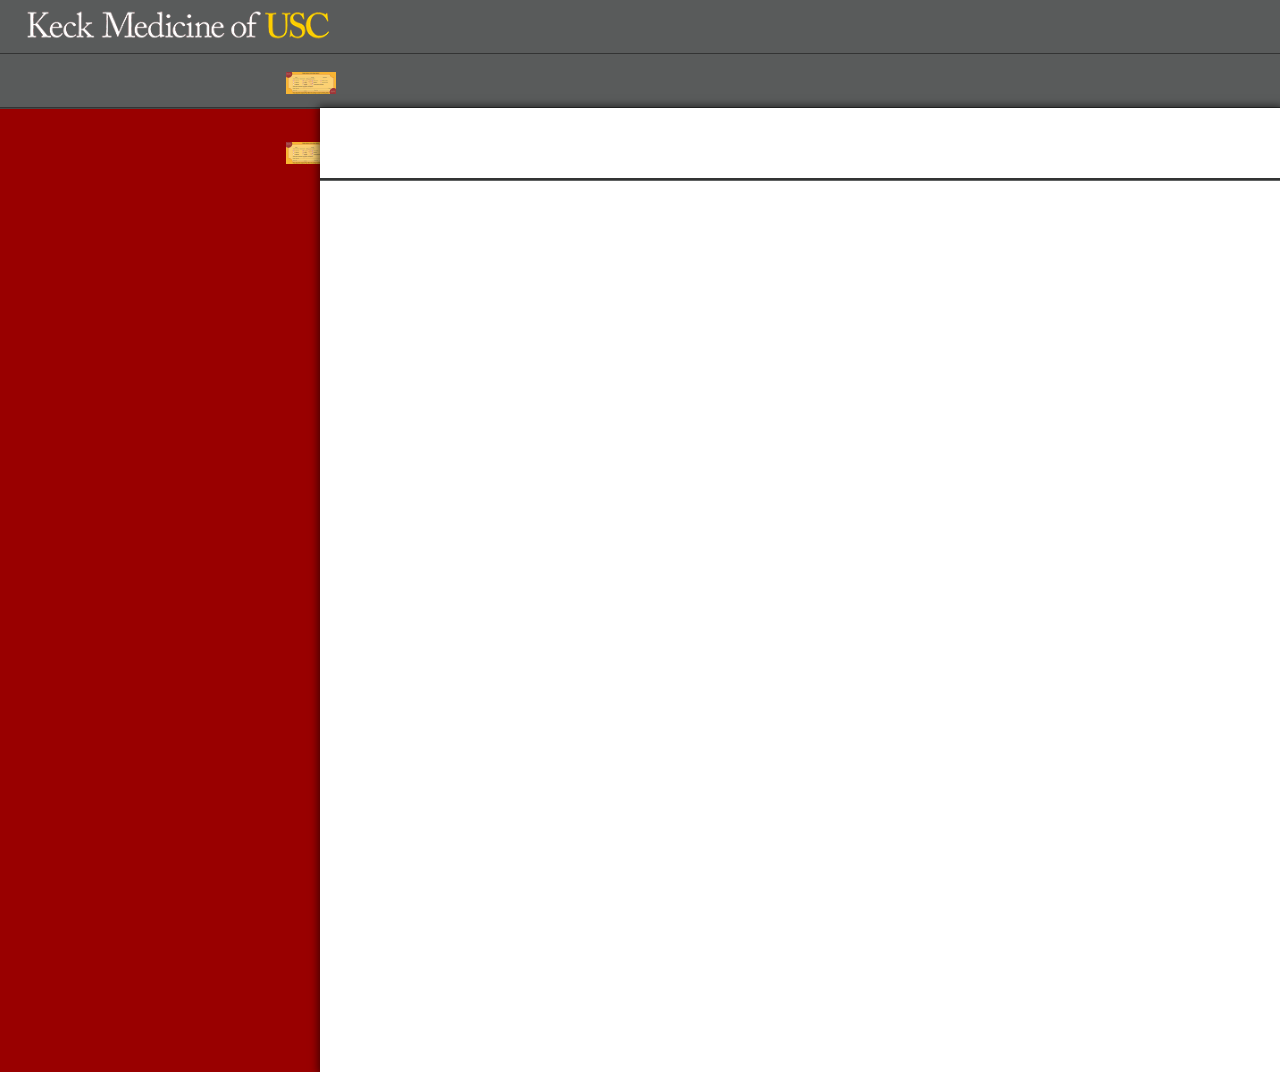
==== commit cc73f35f: "cosmetic changes to toolbar" ====
--- a/sample/feed.html
+++ b/sample/feed.html
@@ -36,11 +36,9 @@
             <div><img src="img/KeckMedicine_Logo.png" style="width:auto;height:50px" /></div>
         </div>
     </div>
-    <div class="topcoat-navigation-bar-feed three-quarters">
-        <div class="topcoat-navigation-bar__item left quarter">
-            <a id="slide-menu-button" class="slide-menu-button">
-                <span class="topcoat-icon topcoat-icon--menu-stack"></span>
-            </a>
+    <div class="topcoat-navigation-bar-feed full">
+        <div class="topcoat-navigation-bar__item right quarter">
+            <img src="img/Trojan 1up.jpg" style="height:auto;width:auto;max-width:50px" />
         </div>
         <div class="topcoat-navigation-bar__item center half">
             <h1 class="topcoat-navigation-bar__title"></h1>
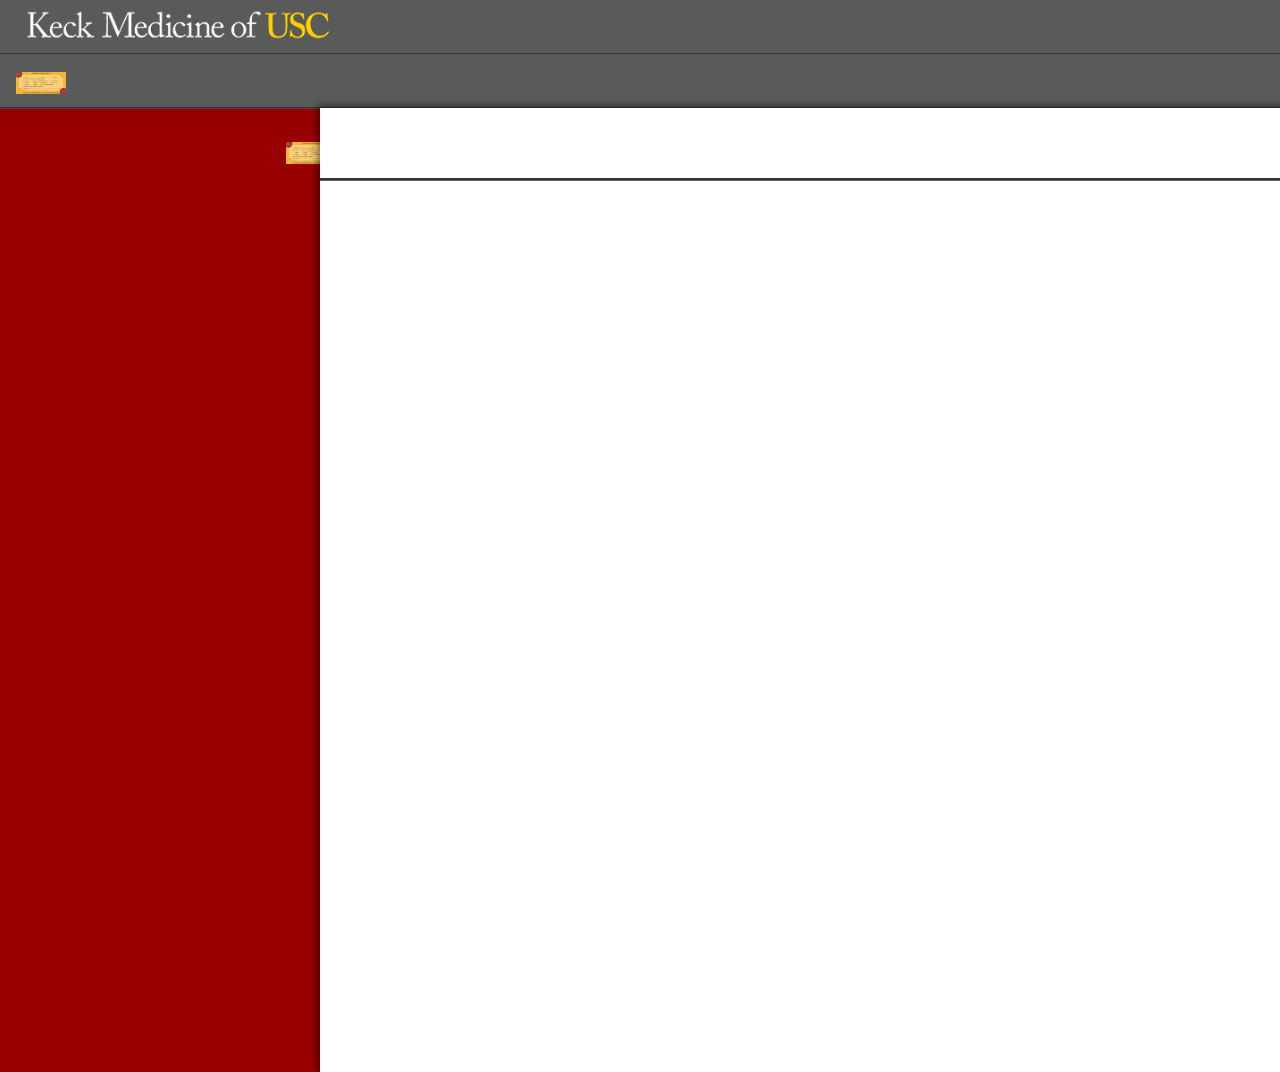
==== commit ec646bfb: "cosmetic changes to toolbar" ====
--- a/sample/feed.html
+++ b/sample/feed.html
@@ -37,7 +37,7 @@
         </div>
     </div>
     <div class="topcoat-navigation-bar-feed full">
-        <div class="topcoat-navigation-bar__item right quarter">
+        <div class="topcoat-navigation-bar__item left quarter">
             <img src="img/Trojan 1up.jpg" style="height:auto;width:auto;max-width:50px" />
         </div>
         <div class="topcoat-navigation-bar__item center half">
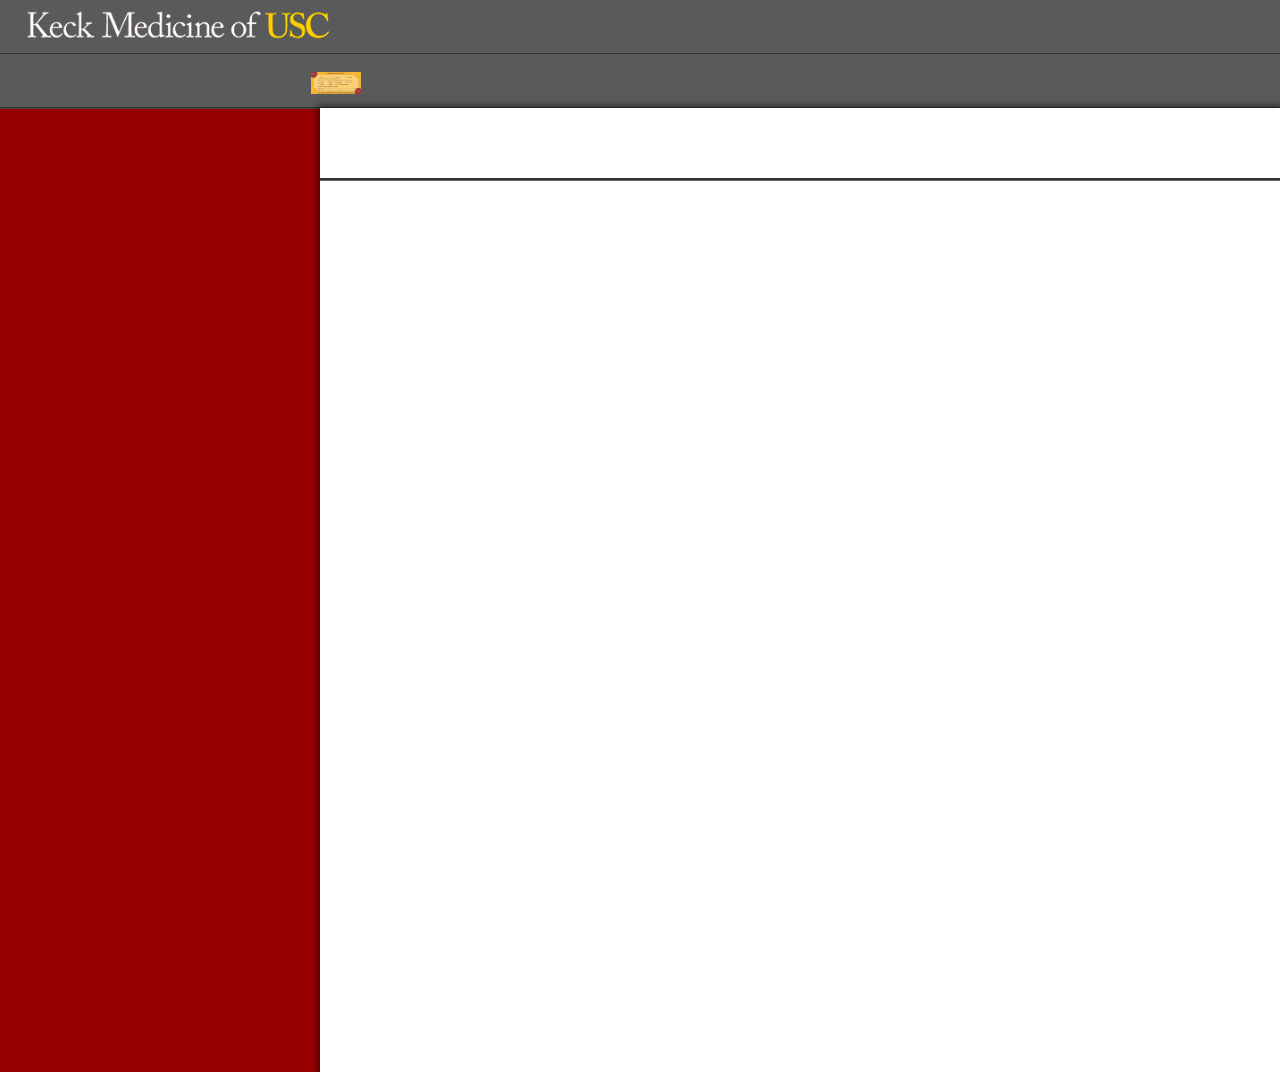
==== commit ea9a170d: "cosmetic changes to toolbar" ====
--- a/sample/feed.html
+++ b/sample/feed.html
@@ -37,7 +37,7 @@
         </div>
     </div>
     <div class="topcoat-navigation-bar-feed full">
-        <div class="topcoat-navigation-bar__item left quarter">
+        <div class="topcoat-navigation-bar__item center half">
             <img src="img/Trojan 1up.jpg" style="height:auto;width:auto;max-width:50px" />
         </div>
         <div class="topcoat-navigation-bar__item center half">
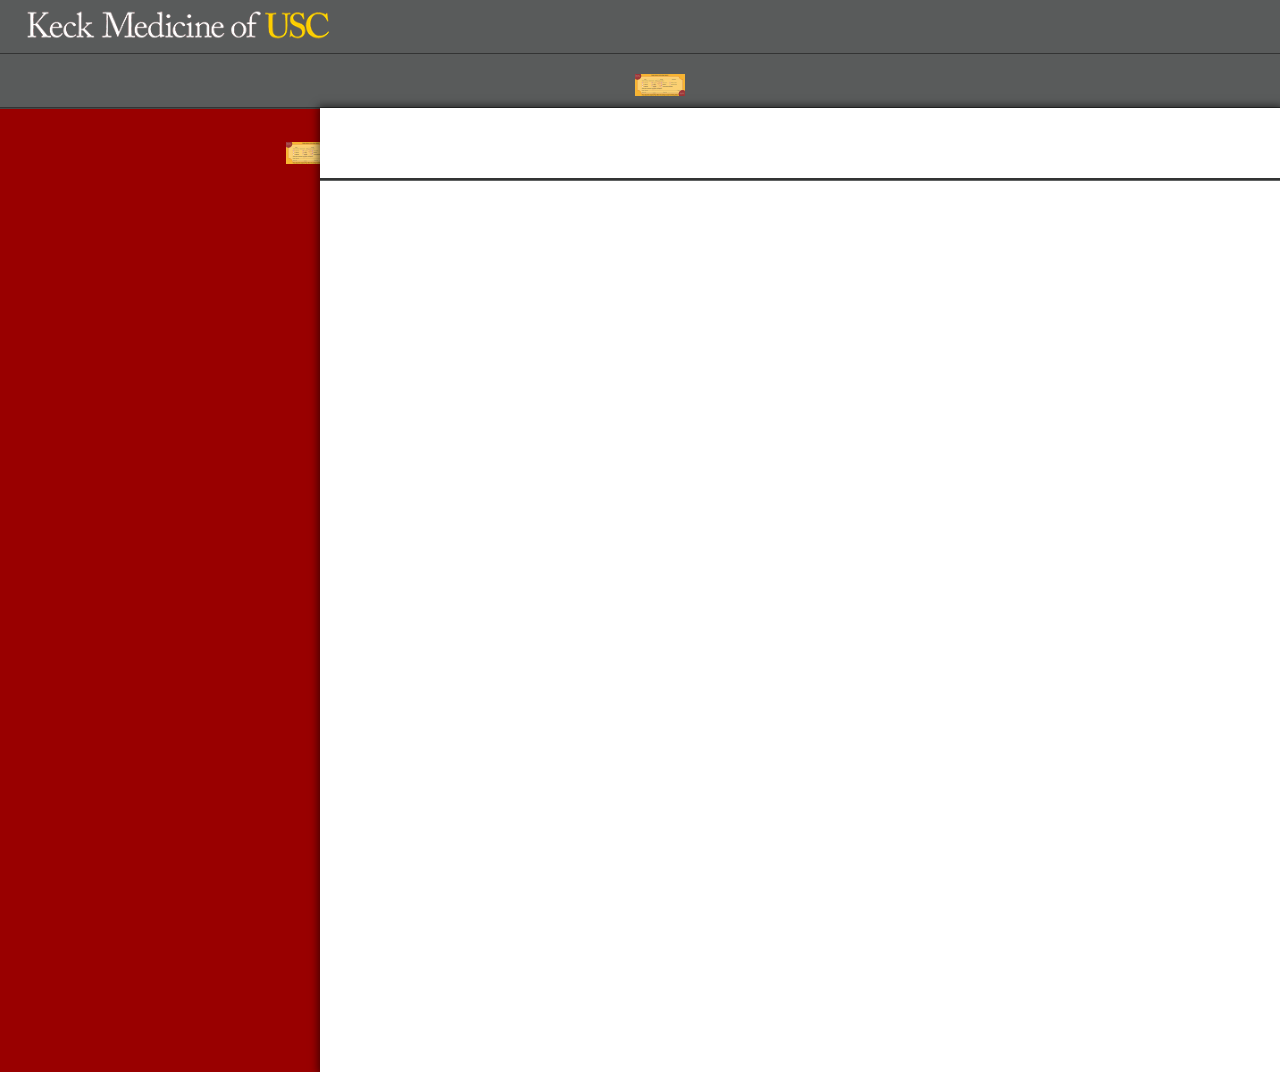
==== commit 4bc9ac4e: "cosmetic changes to toolbar" ====
--- a/sample/feed.html
+++ b/sample/feed.html
@@ -37,11 +37,13 @@
         </div>
     </div>
     <div class="topcoat-navigation-bar-feed full">
-        <div class="topcoat-navigation-bar__item center half">
-            <img src="img/Trojan 1up.jpg" style="height:auto;width:auto;max-width:50px" />
+        <div class="topcoat-navigation-bar__item left quarter">
+            <a id="slide-menu-button" class="slide-menu-button">
+                <span class="topcoat-icon topcoat-icon--menu-stack"></span>
+            </a>
         </div>
         <div class="topcoat-navigation-bar__item center half">
-            <h1 class="topcoat-navigation-bar__title"></h1>
+            <h1 class="topcoat-navigation-bar__title"><img src="img/Trojan 1up.jpg" style="height:auto;width:auto;max-width:50px" /></h1>
         </div>
         <div class="topcoat-navigation-bar__item right quarter">
             <img src="img/Trojan 1up.jpg" style="height:auto;width:auto;max-width:50px" />
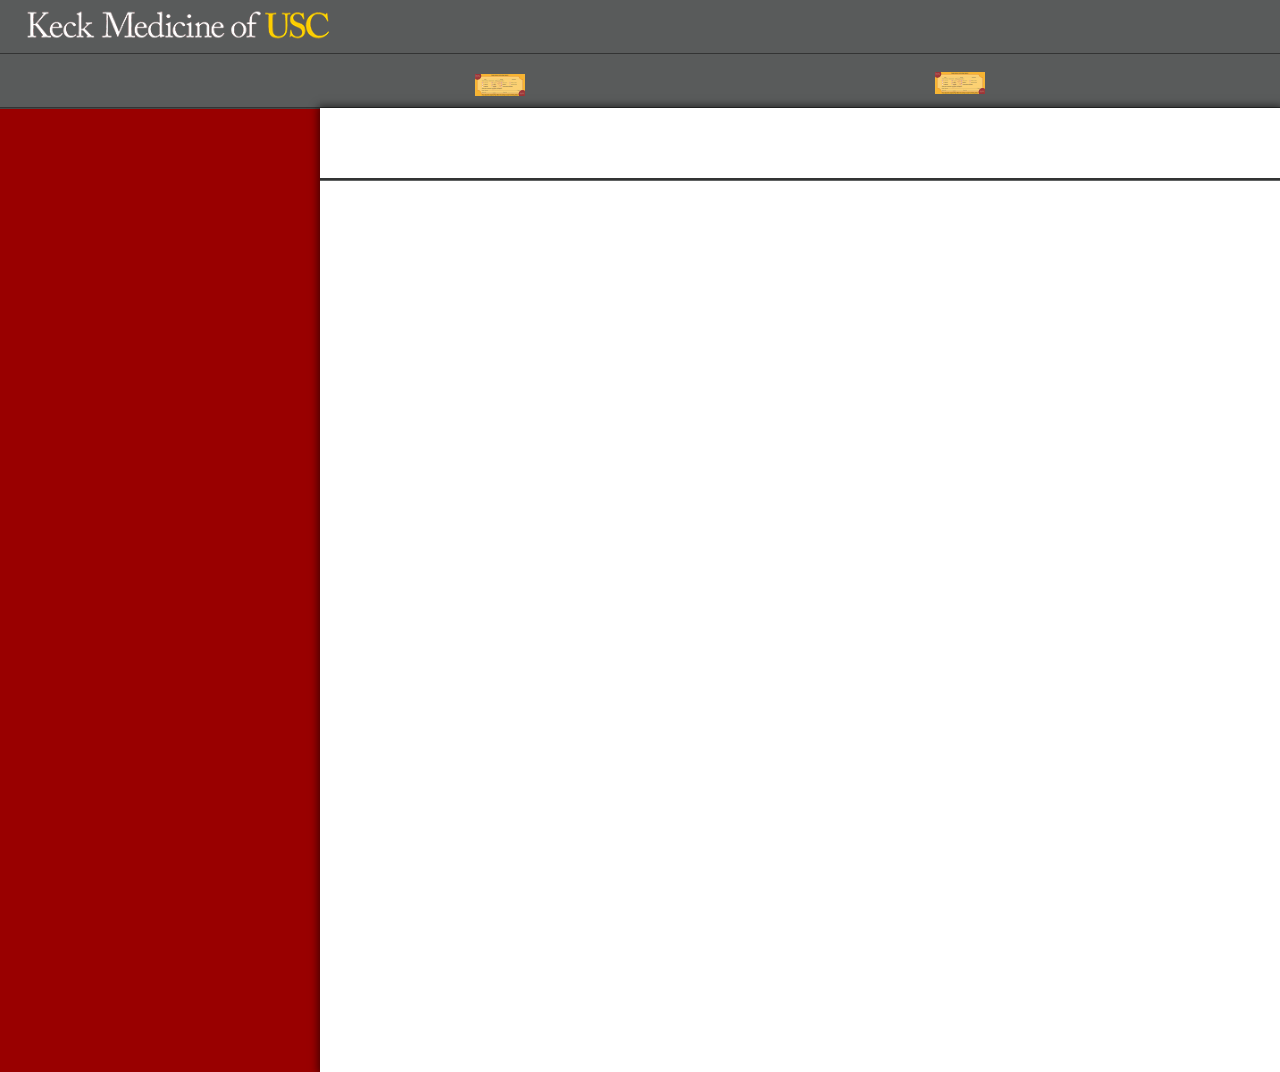
==== commit 0a241865: "cosmetic changes to toolbar" ====
--- a/sample/feed.html
+++ b/sample/feed.html
@@ -42,7 +42,7 @@
                 <span class="topcoat-icon topcoat-icon--menu-stack"></span>
             </a>
         </div>
-        <div class="topcoat-navigation-bar__item center half">
+        <div class="topcoat-navigation-bar__item center quarter">
             <h1 class="topcoat-navigation-bar__title"><img src="img/Trojan 1up.jpg" style="height:auto;width:auto;max-width:50px" /></h1>
         </div>
         <div class="topcoat-navigation-bar__item right quarter">
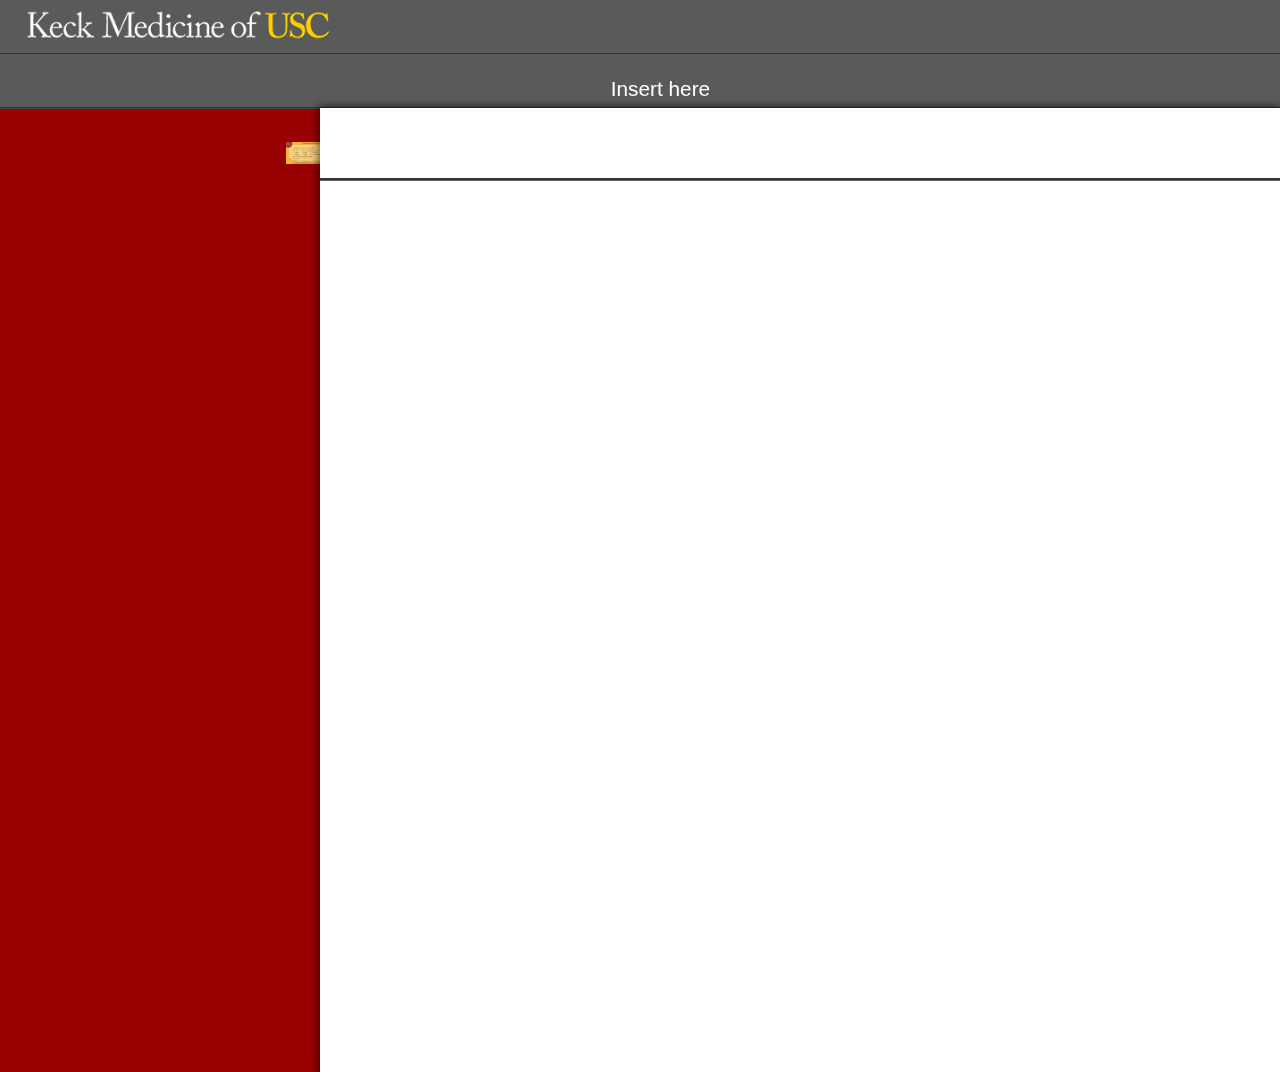
==== commit ad258af2: "cosmetic changes to toolbar" ====
--- a/sample/feed.html
+++ b/sample/feed.html
@@ -42,8 +42,8 @@
                 <span class="topcoat-icon topcoat-icon--menu-stack"></span>
             </a>
         </div>
-        <div class="topcoat-navigation-bar__item center quarter">
-            <h1 class="topcoat-navigation-bar__title"><img src="img/Trojan 1up.jpg" style="height:auto;width:auto;max-width:50px" /></h1>
+        <div class="topcoat-navigation-bar__item center half">
+            <h1 class="topcoat-navigation-bar__title">Insert here</h1>
         </div>
         <div class="topcoat-navigation-bar__item right quarter">
             <img src="img/Trojan 1up.jpg" style="height:auto;width:auto;max-width:50px" />
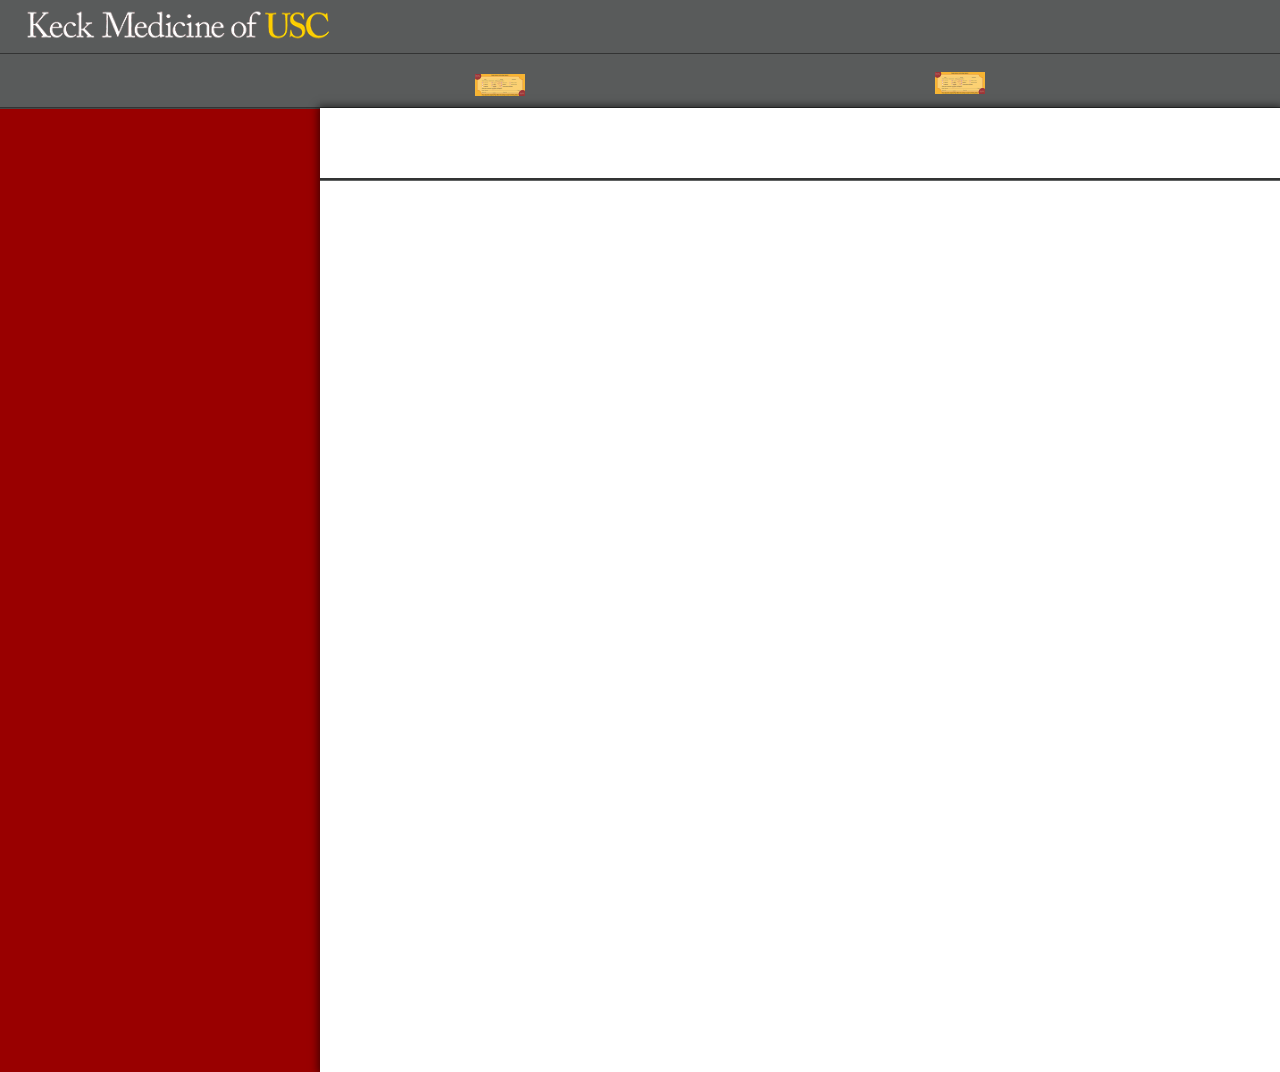
==== commit 4cd34038: "Revert "cosmetic changes to toolbar"" ====
--- a/sample/feed.html
+++ b/sample/feed.html
@@ -42,8 +42,8 @@
                 <span class="topcoat-icon topcoat-icon--menu-stack"></span>
             </a>
         </div>
-        <div class="topcoat-navigation-bar__item center half">
-            <h1 class="topcoat-navigation-bar__title">Insert here</h1>
+        <div class="topcoat-navigation-bar__item center quarter">
+            <h1 class="topcoat-navigation-bar__title"><img src="img/Trojan 1up.jpg" style="height:auto;width:auto;max-width:50px" /></h1>
         </div>
         <div class="topcoat-navigation-bar__item right quarter">
             <img src="img/Trojan 1up.jpg" style="height:auto;width:auto;max-width:50px" />
